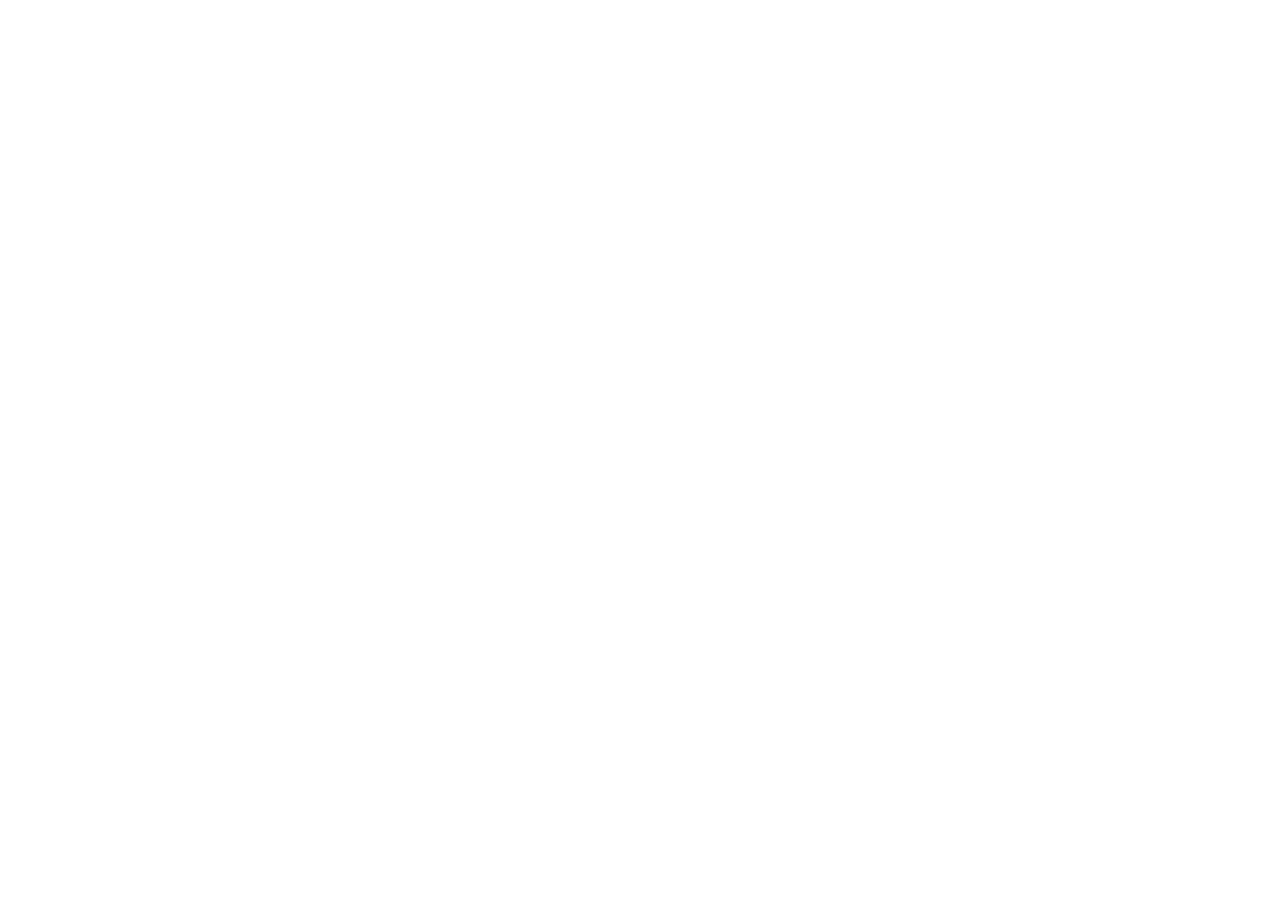
==== home.html @ 982fc0d5 "60%" ====
<!DOCTYPE html>
<html lang="en">
<head>
    <meta charset="UTF-8">
    <meta name="viewport" content="width=device-width, initial-scale=1.0">
    <title>Document</title>
</head>
<body>
    
</body>
</html>
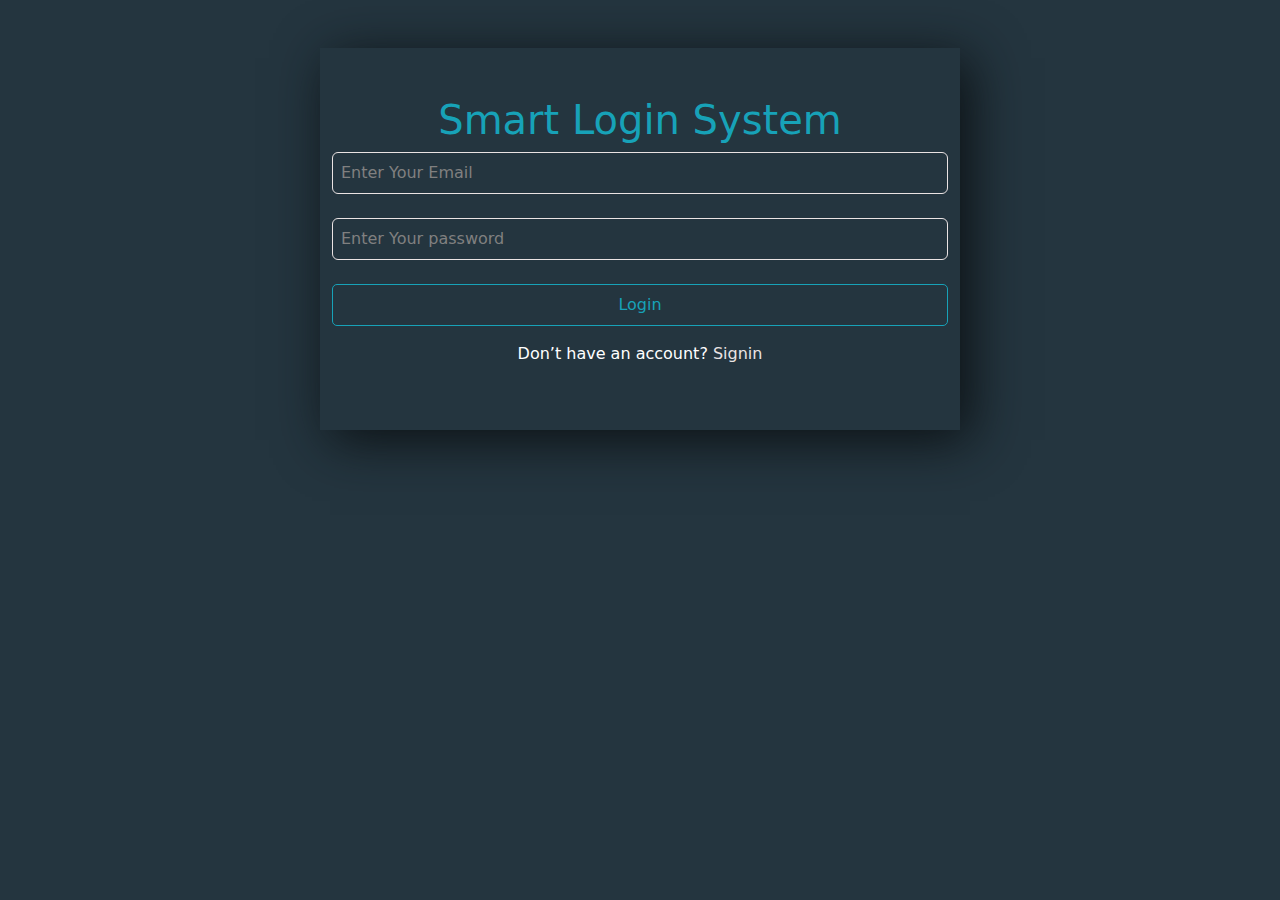
==== commit 11dfcee1: "90%" ====
--- a/home.html
+++ b/home.html
@@ -2,10 +2,30 @@
 <html lang="en">
 <head>
     <meta charset="UTF-8">
+    <link rel="stylesheet" href="css/all.min.css">
+    <link rel="stylesheet" href="css/bootstrap.min.css">
+    <link rel="stylesheet" href="css/style.css">
     <meta name="viewport" content="width=device-width, initial-scale=1.0">
-    <title>Document</title>
+    <title>Home</title>
 </head>
-<body>
-    
+<body class="bg-Main">
+<header class="fixed-top">
+    <div class=" loginSystem p-3  ">
+        <div class="container d-flex justify-content-between w-75">
+            <a class="h4 text-white " href="#">SMART LOGIN</a>
+            <button id="logout" class="border bg-Main  border-warning text-color rounded-1">Logout</button>
+        </div>
+
+    </div>
+</header>
+<main class="vh-100 d-flex justify-content-center align-items-center ">
+
+    <div class="container loginSystem  text-white w-50 py-5 mt-5">
+        <h1 class="text-center text-color">Welcome Mostafa</h1>
+    </div>
+</main>
+    <script src="js/all.min.js"></script>
+    <script src="js/bootstrap.bundle.js"></script>
+    <script src="js/home.js"></script>
 </body>
 </html>--- a/css/all.min.css
+++ b/css/all.min.css
@@ -0,0 +1,9 @@
+/*!
+ * Font Awesome Free 6.6.0 by @fontawesome - https://fontawesome.com
+ * License - https://fontawesome.com/license/free (Icons: CC BY 4.0, Fonts: SIL OFL 1.1, Code: MIT License)
+ * Copyright 2024 Fonticons, Inc.
+ */
+.fa{font-family:var(--fa-style-family,"Font Awesome 6 Free");font-weight:var(--fa-style,900)}.fa,.fa-brands,.fa-classic,.fa-regular,.fa-sharp-solid,.fa-solid,.fab,.far,.fas{-moz-osx-font-smoothing:grayscale;-webkit-font-smoothing:antialiased;display:var(--fa-display,inline-block);font-style:normal;font-variant:normal;line-height:1;text-rendering:auto}.fa-classic,.fa-regular,.fa-solid,.far,.fas{font-family:"Font Awesome 6 Free"}.fa-brands,.fab{font-family:"Font Awesome 6 Brands"}.fa-1x{font-size:1em}.fa-2x{font-size:2em}.fa-3x{font-size:3em}.fa-4x{font-size:4em}.fa-5x{font-size:5em}.fa-6x{font-size:6em}.fa-7x{font-size:7em}.fa-8x{font-size:8em}.fa-9x{font-size:9em}.fa-10x{font-size:10em}.fa-2xs{font-size:.625em;line-height:.1em;vertical-align:.225em}.fa-xs{font-size:.75em;line-height:.08333em;vertical-align:.125em}.fa-sm{font-size:.875em;line-height:.07143em;vertical-align:.05357em}.fa-lg{font-size:1.25em;line-height:.05em;vertical-align:-.075em}.fa-xl{font-size:1.5em;line-height:.04167em;vertical-align:-.125em}.fa-2xl{font-size:2em;line-height:.03125em;vertical-align:-.1875em}.fa-fw{text-align:center;width:1.25em}.fa-ul{list-style-type:none;margin-left:var(--fa-li-margin,2.5em);padding-left:0}.fa-ul>li{position:relative}.fa-li{left:calc(var(--fa-li-width, 2em)*-1);position:absolute;text-align:center;width:var(--fa-li-width,2em);line-height:inherit}.fa-border{border-radius:var(--fa-border-radius,.1em);border:var(--fa-border-width,.08em) var(--fa-border-style,solid) var(--fa-border-color,#eee);padding:var(--fa-border-padding,.2em .25em .15em)}.fa-pull-left{float:left;margin-right:var(--fa-pull-margin,.3em)}.fa-pull-right{float:right;margin-left:var(--fa-pull-margin,.3em)}.fa-beat{animation-name:fa-beat;animation-delay:var(--fa-animation-delay,0s);animation-direction:var(--fa-animation-direction,normal);animation-duration:var(--fa-animation-duration,1s);animation-iteration-count:var(--fa-animation-iteration-count,infinite);animation-timing-function:var(--fa-animation-timing,ease-in-out)}.fa-bounce{animation-name:fa-bounce;animation-delay:var(--fa-animation-delay,0s);animation-direction:var(--fa-animation-direction,normal);animation-duration:var(--fa-animation-duration,1s);animation-iteration-count:var(--fa-animation-iteration-count,infinite);animation-timing-function:var(--fa-animation-timing,cubic-bezier(.28,.84,.42,1))}.fa-fade{animation-name:fa-fade;animation-iteration-count:var(--fa-animation-iteration-count,infinite);animation-timing-function:var(--fa-animation-timing,cubic-bezier(.4,0,.6,1))}.fa-beat-fade,.fa-fade{animation-delay:var(--fa-animation-delay,0s);animation-direction:var(--fa-animation-direction,normal);animation-duration:var(--fa-animation-duration,1s)}.fa-beat-fade{animation-name:fa-beat-fade;animation-iteration-count:var(--fa-animation-iteration-count,infinite);animation-timing-function:var(--fa-animation-timing,cubic-bezier(.4,0,.6,1))}.fa-flip{animation-name:fa-flip;animation-delay:var(--fa-animation-delay,0s);animation-direction:var(--fa-animation-direction,normal);animation-duration:var(--fa-animation-duration,1s);animation-iteration-count:var(--fa-animation-iteration-count,infinite);animation-timing-function:var(--fa-animation-timing,ease-in-out)}.fa-shake{animation-name:fa-shake;animation-duration:var(--fa-animation-duration,1s);animation-iteration-count:var(--fa-animation-iteration-count,infinite);animation-timing-function:var(--fa-animation-timing,linear)}.fa-shake,.fa-spin{animation-delay:var(--fa-animation-delay,0s);animation-direction:var(--fa-animation-direction,normal)}.fa-spin{animation-name:fa-spin;animation-duration:var(--fa-animation-duration,2s);animation-iteration-count:var(--fa-animation-iteration-count,infinite);animation-timing-function:var(--fa-animation-timing,linear)}.fa-spin-reverse{--fa-animation-direction:reverse}.fa-pulse,.fa-spin-pulse{animation-name:fa-spin;animation-direction:var(--fa-animation-direction,normal);animation-duration:var(--fa-animation-duration,1s);animation-iteration-count:var(--fa-animation-iteration-count,infinite);animation-timing-function:var(--fa-animation-timing,steps(8))}@media (prefers-reduced-motion:reduce){.fa-beat,.fa-beat-fade,.fa-bounce,.fa-fade,.fa-flip,.fa-pulse,.fa-shake,.fa-spin,.fa-spin-pulse{animation-delay:-1ms;animation-duration:1ms;animation-iteration-count:1;transition-delay:0s;transition-duration:0s}}@keyframes fa-beat{0%,90%{transform:scale(1)}45%{transform:scale(var(--fa-beat-scale,1.25))}}@keyframes fa-bounce{0%{transform:scale(1) translateY(0)}10%{transform:scale(var(--fa-bounce-start-scale-x,1.1),var(--fa-bounce-start-scale-y,.9)) translateY(0)}30%{transform:scale(var(--fa-bounce-jump-scale-x,.9),var(--fa-bounce-jump-scale-y,1.1)) translateY(var(--fa-bounce-height,-.5em))}50%{transform:scale(var(--fa-bounce-land-scale-x,1.05),var(--fa-bounce-land-scale-y,.95)) translateY(0)}57%{transform:scale(1) translateY(var(--fa-bounce-rebound,-.125em))}64%{transform:scale(1) translateY(0)}to{transform:scale(1) translateY(0)}}@keyframes fa-fade{50%{opacity:var(--fa-fade-opacity,.4)}}@keyframes fa-beat-fade{0%,to{opacity:var(--fa-beat-fade-opacity,.4);transform:scale(1)}50%{opacity:1;transform:scale(var(--fa-beat-fade-scale,1.125))}}@keyframes fa-flip{50%{transform:rotate3d(var(--fa-flip-x,0),var(--fa-flip-y,1),var(--fa-flip-z,0),var(--fa-flip-angle,-180deg))}}@keyframes fa-shake{0%{transform:rotate(-15deg)}4%{transform:rotate(15deg)}8%,24%{transform:rotate(-18deg)}12%,28%{transform:rotate(18deg)}16%{transform:rotate(-22deg)}20%{transform:rotate(22deg)}32%{transform:rotate(-12deg)}36%{transform:rotate(12deg)}40%,to{transform:rotate(0deg)}}@keyframes fa-spin{0%{transform:rotate(0deg)}to{transform:rotate(1turn)}}.fa-rotate-90{transform:rotate(90deg)}.fa-rotate-180{transform:rotate(180deg)}.fa-rotate-270{transform:rotate(270deg)}.fa-flip-horizontal{transform:scaleX(-1)}.fa-flip-vertical{transform:scaleY(-1)}.fa-flip-both,.fa-flip-horizontal.fa-flip-vertical{transform:scale(-1)}.fa-rotate-by{transform:rotate(var(--fa-rotate-angle,0))}.fa-stack{display:inline-block;height:2em;line-height:2em;position:relative;vertical-align:middle;width:2.5em}.fa-stack-1x,.fa-stack-2x{left:0;position:absolute;text-align:center;width:100%;z-index:var(--fa-stack-z-index,auto)}.fa-stack-1x{line-height:inherit}.fa-stack-2x{font-size:2em}.fa-inverse{color:var(--fa-inverse,#fff)}
+
+.fa-0:before{content:"\30"}.fa-1:before{content:"\31"}.fa-2:before{content:"\32"}.fa-3:before{content:"\33"}.fa-4:before{content:"\34"}.fa-5:before{content:"\35"}.fa-6:before{content:"\36"}.fa-7:before{content:"\37"}.fa-8:before{content:"\38"}.fa-9:before{content:"\39"}.fa-fill-drip:before{content:"\f576"}.fa-arrows-to-circle:before{content:"\e4bd"}.fa-chevron-circle-right:before,.fa-circle-chevron-right:before{content:"\f138"}.fa-at:before{content:"\40"}.fa-trash-alt:before,.fa-trash-can:before{content:"\f2ed"}.fa-text-height:before{content:"\f034"}.fa-user-times:before,.fa-user-xmark:before{content:"\f235"}.fa-stethoscope:before{content:"\f0f1"}.fa-comment-alt:before,.fa-message:before{content:"\f27a"}.fa-info:before{content:"\f129"}.fa-compress-alt:before,.fa-down-left-and-up-right-to-center:before{content:"\f422"}.fa-explosion:before{content:"\e4e9"}.fa-file-alt:before,.fa-file-lines:before,.fa-file-text:before{content:"\f15c"}.fa-wave-square:before{content:"\f83e"}.fa-ring:before{content:"\f70b"}.fa-building-un:before{content:"\e4d9"}.fa-dice-three:before{content:"\f527"}.fa-calendar-alt:before,.fa-calendar-days:before{content:"\f073"}.fa-anchor-circle-check:before{content:"\e4aa"}.fa-building-circle-arrow-right:before{content:"\e4d1"}.fa-volleyball-ball:before,.fa-volleyball:before{content:"\f45f"}.fa-arrows-up-to-line:before{content:"\e4c2"}.fa-sort-desc:before,.fa-sort-down:before{content:"\f0dd"}.fa-circle-minus:before,.fa-minus-circle:before{content:"\f056"}.fa-door-open:before{content:"\f52b"}.fa-right-from-bracket:before,.fa-sign-out-alt:before{content:"\f2f5"}.fa-atom:before{content:"\f5d2"}.fa-soap:before{content:"\e06e"}.fa-heart-music-camera-bolt:before,.fa-icons:before{content:"\f86d"}.fa-microphone-alt-slash:before,.fa-microphone-lines-slash:before{content:"\f539"}.fa-bridge-circle-check:before{content:"\e4c9"}.fa-pump-medical:before{content:"\e06a"}.fa-fingerprint:before{content:"\f577"}.fa-hand-point-right:before{content:"\f0a4"}.fa-magnifying-glass-location:before,.fa-search-location:before{content:"\f689"}.fa-forward-step:before,.fa-step-forward:before{content:"\f051"}.fa-face-smile-beam:before,.fa-smile-beam:before{content:"\f5b8"}.fa-flag-checkered:before{content:"\f11e"}.fa-football-ball:before,.fa-football:before{content:"\f44e"}.fa-school-circle-exclamation:before{content:"\e56c"}.fa-crop:before{content:"\f125"}.fa-angle-double-down:before,.fa-angles-down:before{content:"\f103"}.fa-users-rectangle:before{content:"\e594"}.fa-people-roof:before{content:"\e537"}.fa-people-line:before{content:"\e534"}.fa-beer-mug-empty:before,.fa-beer:before{content:"\f0fc"}.fa-diagram-predecessor:before{content:"\e477"}.fa-arrow-up-long:before,.fa-long-arrow-up:before{content:"\f176"}.fa-burn:before,.fa-fire-flame-simple:before{content:"\f46a"}.fa-male:before,.fa-person:before{content:"\f183"}.fa-laptop:before{content:"\f109"}.fa-file-csv:before{content:"\f6dd"}.fa-menorah:before{content:"\f676"}.fa-truck-plane:before{content:"\e58f"}.fa-record-vinyl:before{content:"\f8d9"}.fa-face-grin-stars:before,.fa-grin-stars:before{content:"\f587"}.fa-bong:before{content:"\f55c"}.fa-pastafarianism:before,.fa-spaghetti-monster-flying:before{content:"\f67b"}.fa-arrow-down-up-across-line:before{content:"\e4af"}.fa-spoon:before,.fa-utensil-spoon:before{content:"\f2e5"}.fa-jar-wheat:before{content:"\e517"}.fa-envelopes-bulk:before,.fa-mail-bulk:before{content:"\f674"}.fa-file-circle-exclamation:before{content:"\e4eb"}.fa-circle-h:before,.fa-hospital-symbol:before{content:"\f47e"}.fa-pager:before{content:"\f815"}.fa-address-book:before,.fa-contact-book:before{content:"\f2b9"}.fa-strikethrough:before{content:"\f0cc"}.fa-k:before{content:"\4b"}.fa-landmark-flag:before{content:"\e51c"}.fa-pencil-alt:before,.fa-pencil:before{content:"\f303"}.fa-backward:before{content:"\f04a"}.fa-caret-right:before{content:"\f0da"}.fa-comments:before{content:"\f086"}.fa-file-clipboard:before,.fa-paste:before{content:"\f0ea"}.fa-code-pull-request:before{content:"\e13c"}.fa-clipboard-list:before{content:"\f46d"}.fa-truck-loading:before,.fa-truck-ramp-box:before{content:"\f4de"}.fa-user-check:before{content:"\f4fc"}.fa-vial-virus:before{content:"\e597"}.fa-sheet-plastic:before{content:"\e571"}.fa-blog:before{content:"\f781"}.fa-user-ninja:before{content:"\f504"}.fa-person-arrow-up-from-line:before{content:"\e539"}.fa-scroll-torah:before,.fa-torah:before{content:"\f6a0"}.fa-broom-ball:before,.fa-quidditch-broom-ball:before,.fa-quidditch:before{content:"\f458"}.fa-toggle-off:before{content:"\f204"}.fa-archive:before,.fa-box-archive:before{content:"\f187"}.fa-person-drowning:before{content:"\e545"}.fa-arrow-down-9-1:before,.fa-sort-numeric-desc:before,.fa-sort-numeric-down-alt:before{content:"\f886"}.fa-face-grin-tongue-squint:before,.fa-grin-tongue-squint:before{content:"\f58a"}.fa-spray-can:before{content:"\f5bd"}.fa-truck-monster:before{content:"\f63b"}.fa-w:before{content:"\57"}.fa-earth-africa:before,.fa-globe-africa:before{content:"\f57c"}.fa-rainbow:before{content:"\f75b"}.fa-circle-notch:before{content:"\f1ce"}.fa-tablet-alt:before,.fa-tablet-screen-button:before{content:"\f3fa"}.fa-paw:before{content:"\f1b0"}.fa-cloud:before{content:"\f0c2"}.fa-trowel-bricks:before{content:"\e58a"}.fa-face-flushed:before,.fa-flushed:before{content:"\f579"}.fa-hospital-user:before{content:"\f80d"}.fa-tent-arrow-left-right:before{content:"\e57f"}.fa-gavel:before,.fa-legal:before{content:"\f0e3"}.fa-binoculars:before{content:"\f1e5"}.fa-microphone-slash:before{content:"\f131"}.fa-box-tissue:before{content:"\e05b"}.fa-motorcycle:before{content:"\f21c"}.fa-bell-concierge:before,.fa-concierge-bell:before{content:"\f562"}.fa-pen-ruler:before,.fa-pencil-ruler:before{content:"\f5ae"}.fa-people-arrows-left-right:before,.fa-people-arrows:before{content:"\e068"}.fa-mars-and-venus-burst:before{content:"\e523"}.fa-caret-square-right:before,.fa-square-caret-right:before{content:"\f152"}.fa-cut:before,.fa-scissors:before{content:"\f0c4"}.fa-sun-plant-wilt:before{content:"\e57a"}.fa-toilets-portable:before{content:"\e584"}.fa-hockey-puck:before{content:"\f453"}.fa-table:before{content:"\f0ce"}.fa-magnifying-glass-arrow-right:before{content:"\e521"}.fa-digital-tachograph:before,.fa-tachograph-digital:before{content:"\f566"}.fa-users-slash:before{content:"\e073"}.fa-clover:before{content:"\e139"}.fa-mail-reply:before,.fa-reply:before{content:"\f3e5"}.fa-star-and-crescent:before{content:"\f699"}.fa-house-fire:before{content:"\e50c"}.fa-minus-square:before,.fa-square-minus:before{content:"\f146"}.fa-helicopter:before{content:"\f533"}.fa-compass:before{content:"\f14e"}.fa-caret-square-down:before,.fa-square-caret-down:before{content:"\f150"}.fa-file-circle-question:before{content:"\e4ef"}.fa-laptop-code:before{content:"\f5fc"}.fa-swatchbook:before{content:"\f5c3"}.fa-prescription-bottle:before{content:"\f485"}.fa-bars:before,.fa-navicon:before{content:"\f0c9"}.fa-people-group:before{content:"\e533"}.fa-hourglass-3:before,.fa-hourglass-end:before{content:"\f253"}.fa-heart-broken:before,.fa-heart-crack:before{content:"\f7a9"}.fa-external-link-square-alt:before,.fa-square-up-right:before{content:"\f360"}.fa-face-kiss-beam:before,.fa-kiss-beam:before{content:"\f597"}.fa-film:before{content:"\f008"}.fa-ruler-horizontal:before{content:"\f547"}.fa-people-robbery:before{content:"\e536"}.fa-lightbulb:before{content:"\f0eb"}.fa-caret-left:before{content:"\f0d9"}.fa-circle-exclamation:before,.fa-exclamation-circle:before{content:"\f06a"}.fa-school-circle-xmark:before{content:"\e56d"}.fa-arrow-right-from-bracket:before,.fa-sign-out:before{content:"\f08b"}.fa-chevron-circle-down:before,.fa-circle-chevron-down:before{content:"\f13a"}.fa-unlock-alt:before,.fa-unlock-keyhole:before{content:"\f13e"}.fa-cloud-showers-heavy:before{content:"\f740"}.fa-headphones-alt:before,.fa-headphones-simple:before{content:"\f58f"}.fa-sitemap:before{content:"\f0e8"}.fa-circle-dollar-to-slot:before,.fa-donate:before{content:"\f4b9"}.fa-memory:before{content:"\f538"}.fa-road-spikes:before{content:"\e568"}.fa-fire-burner:before{content:"\e4f1"}.fa-flag:before{content:"\f024"}.fa-hanukiah:before{content:"\f6e6"}.fa-feather:before{content:"\f52d"}.fa-volume-down:before,.fa-volume-low:before{content:"\f027"}.fa-comment-slash:before{content:"\f4b3"}.fa-cloud-sun-rain:before{content:"\f743"}.fa-compress:before{content:"\f066"}.fa-wheat-alt:before,.fa-wheat-awn:before{content:"\e2cd"}.fa-ankh:before{content:"\f644"}.fa-hands-holding-child:before{content:"\e4fa"}.fa-asterisk:before{content:"\2a"}.fa-check-square:before,.fa-square-check:before{content:"\f14a"}.fa-peseta-sign:before{content:"\e221"}.fa-header:before,.fa-heading:before{content:"\f1dc"}.fa-ghost:before{content:"\f6e2"}.fa-list-squares:before,.fa-list:before{content:"\f03a"}.fa-phone-square-alt:before,.fa-square-phone-flip:before{content:"\f87b"}.fa-cart-plus:before{content:"\f217"}.fa-gamepad:before{content:"\f11b"}.fa-circle-dot:before,.fa-dot-circle:before{content:"\f192"}.fa-dizzy:before,.fa-face-dizzy:before{content:"\f567"}.fa-egg:before{content:"\f7fb"}.fa-house-medical-circle-xmark:before{content:"\e513"}.fa-campground:before{content:"\f6bb"}.fa-folder-plus:before{content:"\f65e"}.fa-futbol-ball:before,.fa-futbol:before,.fa-soccer-ball:before{content:"\f1e3"}.fa-paint-brush:before,.fa-paintbrush:before{content:"\f1fc"}.fa-lock:before{content:"\f023"}.fa-gas-pump:before{content:"\f52f"}.fa-hot-tub-person:before,.fa-hot-tub:before{content:"\f593"}.fa-map-location:before,.fa-map-marked:before{content:"\f59f"}.fa-house-flood-water:before{content:"\e50e"}.fa-tree:before{content:"\f1bb"}.fa-bridge-lock:before{content:"\e4cc"}.fa-sack-dollar:before{content:"\f81d"}.fa-edit:before,.fa-pen-to-square:before{content:"\f044"}.fa-car-side:before{content:"\f5e4"}.fa-share-alt:before,.fa-share-nodes:before{content:"\f1e0"}.fa-heart-circle-minus:before{content:"\e4ff"}.fa-hourglass-2:before,.fa-hourglass-half:before{content:"\f252"}.fa-microscope:before{content:"\f610"}.fa-sink:before{content:"\e06d"}.fa-bag-shopping:before,.fa-shopping-bag:before{content:"\f290"}.fa-arrow-down-z-a:before,.fa-sort-alpha-desc:before,.fa-sort-alpha-down-alt:before{content:"\f881"}.fa-mitten:before{content:"\f7b5"}.fa-person-rays:before{content:"\e54d"}.fa-users:before{content:"\f0c0"}.fa-eye-slash:before{content:"\f070"}.fa-flask-vial:before{content:"\e4f3"}.fa-hand-paper:before,.fa-hand:before{content:"\f256"}.fa-om:before{content:"\f679"}.fa-worm:before{content:"\e599"}.fa-house-circle-xmark:before{content:"\e50b"}.fa-plug:before{content:"\f1e6"}.fa-chevron-up:before{content:"\f077"}.fa-hand-spock:before{content:"\f259"}.fa-stopwatch:before{content:"\f2f2"}.fa-face-kiss:before,.fa-kiss:before{content:"\f596"}.fa-bridge-circle-xmark:before{content:"\e4cb"}.fa-face-grin-tongue:before,.fa-grin-tongue:before{content:"\f589"}.fa-chess-bishop:before{content:"\f43a"}.fa-face-grin-wink:before,.fa-grin-wink:before{content:"\f58c"}.fa-deaf:before,.fa-deafness:before,.fa-ear-deaf:before,.fa-hard-of-hearing:before{content:"\f2a4"}.fa-road-circle-check:before{content:"\e564"}.fa-dice-five:before{content:"\f523"}.fa-rss-square:before,.fa-square-rss:before{content:"\f143"}.fa-land-mine-on:before{content:"\e51b"}.fa-i-cursor:before{content:"\f246"}.fa-stamp:before{content:"\f5bf"}.fa-stairs:before{content:"\e289"}.fa-i:before{content:"\49"}.fa-hryvnia-sign:before,.fa-hryvnia:before{content:"\f6f2"}.fa-pills:before{content:"\f484"}.fa-face-grin-wide:before,.fa-grin-alt:before{content:"\f581"}.fa-tooth:before{content:"\f5c9"}.fa-v:before{content:"\56"}.fa-bangladeshi-taka-sign:before{content:"\e2e6"}.fa-bicycle:before{content:"\f206"}.fa-rod-asclepius:before,.fa-rod-snake:before,.fa-staff-aesculapius:before,.fa-staff-snake:before{content:"\e579"}.fa-head-side-cough-slash:before{content:"\e062"}.fa-ambulance:before,.fa-truck-medical:before{content:"\f0f9"}.fa-wheat-awn-circle-exclamation:before{content:"\e598"}.fa-snowman:before{content:"\f7d0"}.fa-mortar-pestle:before{content:"\f5a7"}.fa-road-barrier:before{content:"\e562"}.fa-school:before{content:"\f549"}.fa-igloo:before{content:"\f7ae"}.fa-joint:before{content:"\f595"}.fa-angle-right:before{content:"\f105"}.fa-horse:before{content:"\f6f0"}.fa-q:before{content:"\51"}.fa-g:before{content:"\47"}.fa-notes-medical:before{content:"\f481"}.fa-temperature-2:before,.fa-temperature-half:before,.fa-thermometer-2:before,.fa-thermometer-half:before{content:"\f2c9"}.fa-dong-sign:before{content:"\e169"}.fa-capsules:before{content:"\f46b"}.fa-poo-bolt:before,.fa-poo-storm:before{content:"\f75a"}.fa-face-frown-open:before,.fa-frown-open:before{content:"\f57a"}.fa-hand-point-up:before{content:"\f0a6"}.fa-money-bill:before{content:"\f0d6"}.fa-bookmark:before{content:"\f02e"}.fa-align-justify:before{content:"\f039"}.fa-umbrella-beach:before{content:"\f5ca"}.fa-helmet-un:before{content:"\e503"}.fa-bullseye:before{content:"\f140"}.fa-bacon:before{content:"\f7e5"}.fa-hand-point-down:before{content:"\f0a7"}.fa-arrow-up-from-bracket:before{content:"\e09a"}.fa-folder-blank:before,.fa-folder:before{content:"\f07b"}.fa-file-medical-alt:before,.fa-file-waveform:before{content:"\f478"}.fa-radiation:before{content:"\f7b9"}.fa-chart-simple:before{content:"\e473"}.fa-mars-stroke:before{content:"\f229"}.fa-vial:before{content:"\f492"}.fa-dashboard:before,.fa-gauge-med:before,.fa-gauge:before,.fa-tachometer-alt-average:before{content:"\f624"}.fa-magic-wand-sparkles:before,.fa-wand-magic-sparkles:before{content:"\e2ca"}.fa-e:before{content:"\45"}.fa-pen-alt:before,.fa-pen-clip:before{content:"\f305"}.fa-bridge-circle-exclamation:before{content:"\e4ca"}.fa-user:before{content:"\f007"}.fa-school-circle-check:before{content:"\e56b"}.fa-dumpster:before{content:"\f793"}.fa-shuttle-van:before,.fa-van-shuttle:before{content:"\f5b6"}.fa-building-user:before{content:"\e4da"}.fa-caret-square-left:before,.fa-square-caret-left:before{content:"\f191"}.fa-highlighter:before{content:"\f591"}.fa-key:before{content:"\f084"}.fa-bullhorn:before{content:"\f0a1"}.fa-globe:before{content:"\f0ac"}.fa-synagogue:before{content:"\f69b"}.fa-person-half-dress:before{content:"\e548"}.fa-road-bridge:before{content:"\e563"}.fa-location-arrow:before{content:"\f124"}.fa-c:before{content:"\43"}.fa-tablet-button:before{content:"\f10a"}.fa-building-lock:before{content:"\e4d6"}.fa-pizza-slice:before{content:"\f818"}.fa-money-bill-wave:before{content:"\f53a"}.fa-area-chart:before,.fa-chart-area:before{content:"\f1fe"}.fa-house-flag:before{content:"\e50d"}.fa-person-circle-minus:before{content:"\e540"}.fa-ban:before,.fa-cancel:before{content:"\f05e"}.fa-camera-rotate:before{content:"\e0d8"}.fa-air-freshener:before,.fa-spray-can-sparkles:before{content:"\f5d0"}.fa-star:before{content:"\f005"}.fa-repeat:before{content:"\f363"}.fa-cross:before{content:"\f654"}.fa-box:before{content:"\f466"}.fa-venus-mars:before{content:"\f228"}.fa-arrow-pointer:before,.fa-mouse-pointer:before{content:"\f245"}.fa-expand-arrows-alt:before,.fa-maximize:before{content:"\f31e"}.fa-charging-station:before{content:"\f5e7"}.fa-shapes:before,.fa-triangle-circle-square:before{content:"\f61f"}.fa-random:before,.fa-shuffle:before{content:"\f074"}.fa-person-running:before,.fa-running:before{content:"\f70c"}.fa-mobile-retro:before{content:"\e527"}.fa-grip-lines-vertical:before{content:"\f7a5"}.fa-spider:before{content:"\f717"}.fa-hands-bound:before{content:"\e4f9"}.fa-file-invoice-dollar:before{content:"\f571"}.fa-plane-circle-exclamation:before{content:"\e556"}.fa-x-ray:before{content:"\f497"}.fa-spell-check:before{content:"\f891"}.fa-slash:before{content:"\f715"}.fa-computer-mouse:before,.fa-mouse:before{content:"\f8cc"}.fa-arrow-right-to-bracket:before,.fa-sign-in:before{content:"\f090"}.fa-shop-slash:before,.fa-store-alt-slash:before{content:"\e070"}.fa-server:before{content:"\f233"}.fa-virus-covid-slash:before{content:"\e4a9"}.fa-shop-lock:before{content:"\e4a5"}.fa-hourglass-1:before,.fa-hourglass-start:before{content:"\f251"}.fa-blender-phone:before{content:"\f6b6"}.fa-building-wheat:before{content:"\e4db"}.fa-person-breastfeeding:before{content:"\e53a"}.fa-right-to-bracket:before,.fa-sign-in-alt:before{content:"\f2f6"}.fa-venus:before{content:"\f221"}.fa-passport:before{content:"\f5ab"}.fa-thumb-tack-slash:before,.fa-thumbtack-slash:before{content:"\e68f"}.fa-heart-pulse:before,.fa-heartbeat:before{content:"\f21e"}.fa-people-carry-box:before,.fa-people-carry:before{content:"\f4ce"}.fa-temperature-high:before{content:"\f769"}.fa-microchip:before{content:"\f2db"}.fa-crown:before{content:"\f521"}.fa-weight-hanging:before{content:"\f5cd"}.fa-xmarks-lines:before{content:"\e59a"}.fa-file-prescription:before{content:"\f572"}.fa-weight-scale:before,.fa-weight:before{content:"\f496"}.fa-user-friends:before,.fa-user-group:before{content:"\f500"}.fa-arrow-up-a-z:before,.fa-sort-alpha-up:before{content:"\f15e"}.fa-chess-knight:before{content:"\f441"}.fa-face-laugh-squint:before,.fa-laugh-squint:before{content:"\f59b"}.fa-wheelchair:before{content:"\f193"}.fa-arrow-circle-up:before,.fa-circle-arrow-up:before{content:"\f0aa"}.fa-toggle-on:before{content:"\f205"}.fa-person-walking:before,.fa-walking:before{content:"\f554"}.fa-l:before{content:"\4c"}.fa-fire:before{content:"\f06d"}.fa-bed-pulse:before,.fa-procedures:before{content:"\f487"}.fa-shuttle-space:before,.fa-space-shuttle:before{content:"\f197"}.fa-face-laugh:before,.fa-laugh:before{content:"\f599"}.fa-folder-open:before{content:"\f07c"}.fa-heart-circle-plus:before{content:"\e500"}.fa-code-fork:before{content:"\e13b"}.fa-city:before{content:"\f64f"}.fa-microphone-alt:before,.fa-microphone-lines:before{content:"\f3c9"}.fa-pepper-hot:before{content:"\f816"}.fa-unlock:before{content:"\f09c"}.fa-colon-sign:before{content:"\e140"}.fa-headset:before{content:"\f590"}.fa-store-slash:before{content:"\e071"}.fa-road-circle-xmark:before{content:"\e566"}.fa-user-minus:before{content:"\f503"}.fa-mars-stroke-up:before,.fa-mars-stroke-v:before{content:"\f22a"}.fa-champagne-glasses:before,.fa-glass-cheers:before{content:"\f79f"}.fa-clipboard:before{content:"\f328"}.fa-house-circle-exclamation:before{content:"\e50a"}.fa-file-arrow-up:before,.fa-file-upload:before{content:"\f574"}.fa-wifi-3:before,.fa-wifi-strong:before,.fa-wifi:before{content:"\f1eb"}.fa-bath:before,.fa-bathtub:before{content:"\f2cd"}.fa-underline:before{content:"\f0cd"}.fa-user-edit:before,.fa-user-pen:before{content:"\f4ff"}.fa-signature:before{content:"\f5b7"}.fa-stroopwafel:before{content:"\f551"}.fa-bold:before{content:"\f032"}.fa-anchor-lock:before{content:"\e4ad"}.fa-building-ngo:before{content:"\e4d7"}.fa-manat-sign:before{content:"\e1d5"}.fa-not-equal:before{content:"\f53e"}.fa-border-style:before,.fa-border-top-left:before{content:"\f853"}.fa-map-location-dot:before,.fa-map-marked-alt:before{content:"\f5a0"}.fa-jedi:before{content:"\f669"}.fa-poll:before,.fa-square-poll-vertical:before{content:"\f681"}.fa-mug-hot:before{content:"\f7b6"}.fa-battery-car:before,.fa-car-battery:before{content:"\f5df"}.fa-gift:before{content:"\f06b"}.fa-dice-two:before{content:"\f528"}.fa-chess-queen:before{content:"\f445"}.fa-glasses:before{content:"\f530"}.fa-chess-board:before{content:"\f43c"}.fa-building-circle-check:before{content:"\e4d2"}.fa-person-chalkboard:before{content:"\e53d"}.fa-mars-stroke-h:before,.fa-mars-stroke-right:before{content:"\f22b"}.fa-hand-back-fist:before,.fa-hand-rock:before{content:"\f255"}.fa-caret-square-up:before,.fa-square-caret-up:before{content:"\f151"}.fa-cloud-showers-water:before{content:"\e4e4"}.fa-bar-chart:before,.fa-chart-bar:before{content:"\f080"}.fa-hands-bubbles:before,.fa-hands-wash:before{content:"\e05e"}.fa-less-than-equal:before{content:"\f537"}.fa-train:before{content:"\f238"}.fa-eye-low-vision:before,.fa-low-vision:before{content:"\f2a8"}.fa-crow:before{content:"\f520"}.fa-sailboat:before{content:"\e445"}.fa-window-restore:before{content:"\f2d2"}.fa-plus-square:before,.fa-square-plus:before{content:"\f0fe"}.fa-torii-gate:before{content:"\f6a1"}.fa-frog:before{content:"\f52e"}.fa-bucket:before{content:"\e4cf"}.fa-image:before{content:"\f03e"}.fa-microphone:before{content:"\f130"}.fa-cow:before{content:"\f6c8"}.fa-caret-up:before{content:"\f0d8"}.fa-screwdriver:before{content:"\f54a"}.fa-folder-closed:before{content:"\e185"}.fa-house-tsunami:before{content:"\e515"}.fa-square-nfi:before{content:"\e576"}.fa-arrow-up-from-ground-water:before{content:"\e4b5"}.fa-glass-martini-alt:before,.fa-martini-glass:before{content:"\f57b"}.fa-rotate-back:before,.fa-rotate-backward:before,.fa-rotate-left:before,.fa-undo-alt:before{content:"\f2ea"}.fa-columns:before,.fa-table-columns:before{content:"\f0db"}.fa-lemon:before{content:"\f094"}.fa-head-side-mask:before{content:"\e063"}.fa-handshake:before{content:"\f2b5"}.fa-gem:before{content:"\f3a5"}.fa-dolly-box:before,.fa-dolly:before{content:"\f472"}.fa-smoking:before{content:"\f48d"}.fa-compress-arrows-alt:before,.fa-minimize:before{content:"\f78c"}.fa-monument:before{content:"\f5a6"}.fa-snowplow:before{content:"\f7d2"}.fa-angle-double-right:before,.fa-angles-right:before{content:"\f101"}.fa-cannabis:before{content:"\f55f"}.fa-circle-play:before,.fa-play-circle:before{content:"\f144"}.fa-tablets:before{content:"\f490"}.fa-ethernet:before{content:"\f796"}.fa-eur:before,.fa-euro-sign:before,.fa-euro:before{content:"\f153"}.fa-chair:before{content:"\f6c0"}.fa-check-circle:before,.fa-circle-check:before{content:"\f058"}.fa-circle-stop:before,.fa-stop-circle:before{content:"\f28d"}.fa-compass-drafting:before,.fa-drafting-compass:before{content:"\f568"}.fa-plate-wheat:before{content:"\e55a"}.fa-icicles:before{content:"\f7ad"}.fa-person-shelter:before{content:"\e54f"}.fa-neuter:before{content:"\f22c"}.fa-id-badge:before{content:"\f2c1"}.fa-marker:before{content:"\f5a1"}.fa-face-laugh-beam:before,.fa-laugh-beam:before{content:"\f59a"}.fa-helicopter-symbol:before{content:"\e502"}.fa-universal-access:before{content:"\f29a"}.fa-chevron-circle-up:before,.fa-circle-chevron-up:before{content:"\f139"}.fa-lari-sign:before{content:"\e1c8"}.fa-volcano:before{content:"\f770"}.fa-person-walking-dashed-line-arrow-right:before{content:"\e553"}.fa-gbp:before,.fa-pound-sign:before,.fa-sterling-sign:before{content:"\f154"}.fa-viruses:before{content:"\e076"}.fa-square-person-confined:before{content:"\e577"}.fa-user-tie:before{content:"\f508"}.fa-arrow-down-long:before,.fa-long-arrow-down:before{content:"\f175"}.fa-tent-arrow-down-to-line:before{content:"\e57e"}.fa-certificate:before{content:"\f0a3"}.fa-mail-reply-all:before,.fa-reply-all:before{content:"\f122"}.fa-suitcase:before{content:"\f0f2"}.fa-person-skating:before,.fa-skating:before{content:"\f7c5"}.fa-filter-circle-dollar:before,.fa-funnel-dollar:before{content:"\f662"}.fa-camera-retro:before{content:"\f083"}.fa-arrow-circle-down:before,.fa-circle-arrow-down:before{content:"\f0ab"}.fa-arrow-right-to-file:before,.fa-file-import:before{content:"\f56f"}.fa-external-link-square:before,.fa-square-arrow-up-right:before{content:"\f14c"}.fa-box-open:before{content:"\f49e"}.fa-scroll:before{content:"\f70e"}.fa-spa:before{content:"\f5bb"}.fa-location-pin-lock:before{content:"\e51f"}.fa-pause:before{content:"\f04c"}.fa-hill-avalanche:before{content:"\e507"}.fa-temperature-0:before,.fa-temperature-empty:before,.fa-thermometer-0:before,.fa-thermometer-empty:before{content:"\f2cb"}.fa-bomb:before{content:"\f1e2"}.fa-registered:before{content:"\f25d"}.fa-address-card:before,.fa-contact-card:before,.fa-vcard:before{content:"\f2bb"}.fa-balance-scale-right:before,.fa-scale-unbalanced-flip:before{content:"\f516"}.fa-subscript:before{content:"\f12c"}.fa-diamond-turn-right:before,.fa-directions:before{content:"\f5eb"}.fa-burst:before{content:"\e4dc"}.fa-house-laptop:before,.fa-laptop-house:before{content:"\e066"}.fa-face-tired:before,.fa-tired:before{content:"\f5c8"}.fa-money-bills:before{content:"\e1f3"}.fa-smog:before{content:"\f75f"}.fa-crutch:before{content:"\f7f7"}.fa-cloud-arrow-up:before,.fa-cloud-upload-alt:before,.fa-cloud-upload:before{content:"\f0ee"}.fa-palette:before{content:"\f53f"}.fa-arrows-turn-right:before{content:"\e4c0"}.fa-vest:before{content:"\e085"}.fa-ferry:before{content:"\e4ea"}.fa-arrows-down-to-people:before{content:"\e4b9"}.fa-seedling:before,.fa-sprout:before{content:"\f4d8"}.fa-arrows-alt-h:before,.fa-left-right:before{content:"\f337"}.fa-boxes-packing:before{content:"\e4c7"}.fa-arrow-circle-left:before,.fa-circle-arrow-left:before{content:"\f0a8"}.fa-group-arrows-rotate:before{content:"\e4f6"}.fa-bowl-food:before{content:"\e4c6"}.fa-candy-cane:before{content:"\f786"}.fa-arrow-down-wide-short:before,.fa-sort-amount-asc:before,.fa-sort-amount-down:before{content:"\f160"}.fa-cloud-bolt:before,.fa-thunderstorm:before{content:"\f76c"}.fa-remove-format:before,.fa-text-slash:before{content:"\f87d"}.fa-face-smile-wink:before,.fa-smile-wink:before{content:"\f4da"}.fa-file-word:before{content:"\f1c2"}.fa-file-powerpoint:before{content:"\f1c4"}.fa-arrows-h:before,.fa-arrows-left-right:before{content:"\f07e"}.fa-house-lock:before{content:"\e510"}.fa-cloud-arrow-down:before,.fa-cloud-download-alt:before,.fa-cloud-download:before{content:"\f0ed"}.fa-children:before{content:"\e4e1"}.fa-blackboard:before,.fa-chalkboard:before{content:"\f51b"}.fa-user-alt-slash:before,.fa-user-large-slash:before{content:"\f4fa"}.fa-envelope-open:before{content:"\f2b6"}.fa-handshake-alt-slash:before,.fa-handshake-simple-slash:before{content:"\e05f"}.fa-mattress-pillow:before{content:"\e525"}.fa-guarani-sign:before{content:"\e19a"}.fa-arrows-rotate:before,.fa-refresh:before,.fa-sync:before{content:"\f021"}.fa-fire-extinguisher:before{content:"\f134"}.fa-cruzeiro-sign:before{content:"\e152"}.fa-greater-than-equal:before{content:"\f532"}.fa-shield-alt:before,.fa-shield-halved:before{content:"\f3ed"}.fa-atlas:before,.fa-book-atlas:before{content:"\f558"}.fa-virus:before{content:"\e074"}.fa-envelope-circle-check:before{content:"\e4e8"}.fa-layer-group:before{content:"\f5fd"}.fa-arrows-to-dot:before{content:"\e4be"}.fa-archway:before{content:"\f557"}.fa-heart-circle-check:before{content:"\e4fd"}.fa-house-chimney-crack:before,.fa-house-damage:before{content:"\f6f1"}.fa-file-archive:before,.fa-file-zipper:before{content:"\f1c6"}.fa-square:before{content:"\f0c8"}.fa-glass-martini:before,.fa-martini-glass-empty:before{content:"\f000"}.fa-couch:before{content:"\f4b8"}.fa-cedi-sign:before{content:"\e0df"}.fa-italic:before{content:"\f033"}.fa-table-cells-column-lock:before{content:"\e678"}.fa-church:before{content:"\f51d"}.fa-comments-dollar:before{content:"\f653"}.fa-democrat:before{content:"\f747"}.fa-z:before{content:"\5a"}.fa-person-skiing:before,.fa-skiing:before{content:"\f7c9"}.fa-road-lock:before{content:"\e567"}.fa-a:before{content:"\41"}.fa-temperature-arrow-down:before,.fa-temperature-down:before{content:"\e03f"}.fa-feather-alt:before,.fa-feather-pointed:before{content:"\f56b"}.fa-p:before{content:"\50"}.fa-snowflake:before{content:"\f2dc"}.fa-newspaper:before{content:"\f1ea"}.fa-ad:before,.fa-rectangle-ad:before{content:"\f641"}.fa-arrow-circle-right:before,.fa-circle-arrow-right:before{content:"\f0a9"}.fa-filter-circle-xmark:before{content:"\e17b"}.fa-locust:before{content:"\e520"}.fa-sort:before,.fa-unsorted:before{content:"\f0dc"}.fa-list-1-2:before,.fa-list-numeric:before,.fa-list-ol:before{content:"\f0cb"}.fa-person-dress-burst:before{content:"\e544"}.fa-money-check-alt:before,.fa-money-check-dollar:before{content:"\f53d"}.fa-vector-square:before{content:"\f5cb"}.fa-bread-slice:before{content:"\f7ec"}.fa-language:before{content:"\f1ab"}.fa-face-kiss-wink-heart:before,.fa-kiss-wink-heart:before{content:"\f598"}.fa-filter:before{content:"\f0b0"}.fa-question:before{content:"\3f"}.fa-file-signature:before{content:"\f573"}.fa-arrows-alt:before,.fa-up-down-left-right:before{content:"\f0b2"}.fa-house-chimney-user:before{content:"\e065"}.fa-hand-holding-heart:before{content:"\f4be"}.fa-puzzle-piece:before{content:"\f12e"}.fa-money-check:before{content:"\f53c"}.fa-star-half-alt:before,.fa-star-half-stroke:before{content:"\f5c0"}.fa-code:before{content:"\f121"}.fa-glass-whiskey:before,.fa-whiskey-glass:before{content:"\f7a0"}.fa-building-circle-exclamation:before{content:"\e4d3"}.fa-magnifying-glass-chart:before{content:"\e522"}.fa-arrow-up-right-from-square:before,.fa-external-link:before{content:"\f08e"}.fa-cubes-stacked:before{content:"\e4e6"}.fa-krw:before,.fa-won-sign:before,.fa-won:before{content:"\f159"}.fa-virus-covid:before{content:"\e4a8"}.fa-austral-sign:before{content:"\e0a9"}.fa-f:before{content:"\46"}.fa-leaf:before{content:"\f06c"}.fa-road:before{content:"\f018"}.fa-cab:before,.fa-taxi:before{content:"\f1ba"}.fa-person-circle-plus:before{content:"\e541"}.fa-chart-pie:before,.fa-pie-chart:before{content:"\f200"}.fa-bolt-lightning:before{content:"\e0b7"}.fa-sack-xmark:before{content:"\e56a"}.fa-file-excel:before{content:"\f1c3"}.fa-file-contract:before{content:"\f56c"}.fa-fish-fins:before{content:"\e4f2"}.fa-building-flag:before{content:"\e4d5"}.fa-face-grin-beam:before,.fa-grin-beam:before{content:"\f582"}.fa-object-ungroup:before{content:"\f248"}.fa-poop:before{content:"\f619"}.fa-location-pin:before,.fa-map-marker:before{content:"\f041"}.fa-kaaba:before{content:"\f66b"}.fa-toilet-paper:before{content:"\f71e"}.fa-hard-hat:before,.fa-hat-hard:before,.fa-helmet-safety:before{content:"\f807"}.fa-eject:before{content:"\f052"}.fa-arrow-alt-circle-right:before,.fa-circle-right:before{content:"\f35a"}.fa-plane-circle-check:before{content:"\e555"}.fa-face-rolling-eyes:before,.fa-meh-rolling-eyes:before{content:"\f5a5"}.fa-object-group:before{content:"\f247"}.fa-chart-line:before,.fa-line-chart:before{content:"\f201"}.fa-mask-ventilator:before{content:"\e524"}.fa-arrow-right:before{content:"\f061"}.fa-map-signs:before,.fa-signs-post:before{content:"\f277"}.fa-cash-register:before{content:"\f788"}.fa-person-circle-question:before{content:"\e542"}.fa-h:before{content:"\48"}.fa-tarp:before{content:"\e57b"}.fa-screwdriver-wrench:before,.fa-tools:before{content:"\f7d9"}.fa-arrows-to-eye:before{content:"\e4bf"}.fa-plug-circle-bolt:before{content:"\e55b"}.fa-heart:before{content:"\f004"}.fa-mars-and-venus:before{content:"\f224"}.fa-home-user:before,.fa-house-user:before{content:"\e1b0"}.fa-dumpster-fire:before{content:"\f794"}.fa-house-crack:before{content:"\e3b1"}.fa-cocktail:before,.fa-martini-glass-citrus:before{content:"\f561"}.fa-face-surprise:before,.fa-surprise:before{content:"\f5c2"}.fa-bottle-water:before{content:"\e4c5"}.fa-circle-pause:before,.fa-pause-circle:before{content:"\f28b"}.fa-toilet-paper-slash:before{content:"\e072"}.fa-apple-alt:before,.fa-apple-whole:before{content:"\f5d1"}.fa-kitchen-set:before{content:"\e51a"}.fa-r:before{content:"\52"}.fa-temperature-1:before,.fa-temperature-quarter:before,.fa-thermometer-1:before,.fa-thermometer-quarter:before{content:"\f2ca"}.fa-cube:before{content:"\f1b2"}.fa-bitcoin-sign:before{content:"\e0b4"}.fa-shield-dog:before{content:"\e573"}.fa-solar-panel:before{content:"\f5ba"}.fa-lock-open:before{content:"\f3c1"}.fa-elevator:before{content:"\e16d"}.fa-money-bill-transfer:before{content:"\e528"}.fa-money-bill-trend-up:before{content:"\e529"}.fa-house-flood-water-circle-arrow-right:before{content:"\e50f"}.fa-poll-h:before,.fa-square-poll-horizontal:before{content:"\f682"}.fa-circle:before{content:"\f111"}.fa-backward-fast:before,.fa-fast-backward:before{content:"\f049"}.fa-recycle:before{content:"\f1b8"}.fa-user-astronaut:before{content:"\f4fb"}.fa-plane-slash:before{content:"\e069"}.fa-trademark:before{content:"\f25c"}.fa-basketball-ball:before,.fa-basketball:before{content:"\f434"}.fa-satellite-dish:before{content:"\f7c0"}.fa-arrow-alt-circle-up:before,.fa-circle-up:before{content:"\f35b"}.fa-mobile-alt:before,.fa-mobile-screen-button:before{content:"\f3cd"}.fa-volume-high:before,.fa-volume-up:before{content:"\f028"}.fa-users-rays:before{content:"\e593"}.fa-wallet:before{content:"\f555"}.fa-clipboard-check:before{content:"\f46c"}.fa-file-audio:before{content:"\f1c7"}.fa-burger:before,.fa-hamburger:before{content:"\f805"}.fa-wrench:before{content:"\f0ad"}.fa-bugs:before{content:"\e4d0"}.fa-rupee-sign:before,.fa-rupee:before{content:"\f156"}.fa-file-image:before{content:"\f1c5"}.fa-circle-question:before,.fa-question-circle:before{content:"\f059"}.fa-plane-departure:before{content:"\f5b0"}.fa-handshake-slash:before{content:"\e060"}.fa-book-bookmark:before{content:"\e0bb"}.fa-code-branch:before{content:"\f126"}.fa-hat-cowboy:before{content:"\f8c0"}.fa-bridge:before{content:"\e4c8"}.fa-phone-alt:before,.fa-phone-flip:before{content:"\f879"}.fa-truck-front:before{content:"\e2b7"}.fa-cat:before{content:"\f6be"}.fa-anchor-circle-exclamation:before{content:"\e4ab"}.fa-truck-field:before{content:"\e58d"}.fa-route:before{content:"\f4d7"}.fa-clipboard-question:before{content:"\e4e3"}.fa-panorama:before{content:"\e209"}.fa-comment-medical:before{content:"\f7f5"}.fa-teeth-open:before{content:"\f62f"}.fa-file-circle-minus:before{content:"\e4ed"}.fa-tags:before{content:"\f02c"}.fa-wine-glass:before{content:"\f4e3"}.fa-fast-forward:before,.fa-forward-fast:before{content:"\f050"}.fa-face-meh-blank:before,.fa-meh-blank:before{content:"\f5a4"}.fa-parking:before,.fa-square-parking:before{content:"\f540"}.fa-house-signal:before{content:"\e012"}.fa-bars-progress:before,.fa-tasks-alt:before{content:"\f828"}.fa-faucet-drip:before{content:"\e006"}.fa-cart-flatbed:before,.fa-dolly-flatbed:before{content:"\f474"}.fa-ban-smoking:before,.fa-smoking-ban:before{content:"\f54d"}.fa-terminal:before{content:"\f120"}.fa-mobile-button:before{content:"\f10b"}.fa-house-medical-flag:before{content:"\e514"}.fa-basket-shopping:before,.fa-shopping-basket:before{content:"\f291"}.fa-tape:before{content:"\f4db"}.fa-bus-alt:before,.fa-bus-simple:before{content:"\f55e"}.fa-eye:before{content:"\f06e"}.fa-face-sad-cry:before,.fa-sad-cry:before{content:"\f5b3"}.fa-audio-description:before{content:"\f29e"}.fa-person-military-to-person:before{content:"\e54c"}.fa-file-shield:before{content:"\e4f0"}.fa-user-slash:before{content:"\f506"}.fa-pen:before{content:"\f304"}.fa-tower-observation:before{content:"\e586"}.fa-file-code:before{content:"\f1c9"}.fa-signal-5:before,.fa-signal-perfect:before,.fa-signal:before{content:"\f012"}.fa-bus:before{content:"\f207"}.fa-heart-circle-xmark:before{content:"\e501"}.fa-home-lg:before,.fa-house-chimney:before{content:"\e3af"}.fa-window-maximize:before{content:"\f2d0"}.fa-face-frown:before,.fa-frown:before{content:"\f119"}.fa-prescription:before{content:"\f5b1"}.fa-shop:before,.fa-store-alt:before{content:"\f54f"}.fa-floppy-disk:before,.fa-save:before{content:"\f0c7"}.fa-vihara:before{content:"\f6a7"}.fa-balance-scale-left:before,.fa-scale-unbalanced:before{content:"\f515"}.fa-sort-asc:before,.fa-sort-up:before{content:"\f0de"}.fa-comment-dots:before,.fa-commenting:before{content:"\f4ad"}.fa-plant-wilt:before{content:"\e5aa"}.fa-diamond:before{content:"\f219"}.fa-face-grin-squint:before,.fa-grin-squint:before{content:"\f585"}.fa-hand-holding-dollar:before,.fa-hand-holding-usd:before{content:"\f4c0"}.fa-bacterium:before{content:"\e05a"}.fa-hand-pointer:before{content:"\f25a"}.fa-drum-steelpan:before{content:"\f56a"}.fa-hand-scissors:before{content:"\f257"}.fa-hands-praying:before,.fa-praying-hands:before{content:"\f684"}.fa-arrow-right-rotate:before,.fa-arrow-rotate-forward:before,.fa-arrow-rotate-right:before,.fa-redo:before{content:"\f01e"}.fa-biohazard:before{content:"\f780"}.fa-location-crosshairs:before,.fa-location:before{content:"\f601"}.fa-mars-double:before{content:"\f227"}.fa-child-dress:before{content:"\e59c"}.fa-users-between-lines:before{content:"\e591"}.fa-lungs-virus:before{content:"\e067"}.fa-face-grin-tears:before,.fa-grin-tears:before{content:"\f588"}.fa-phone:before{content:"\f095"}.fa-calendar-times:before,.fa-calendar-xmark:before{content:"\f273"}.fa-child-reaching:before{content:"\e59d"}.fa-head-side-virus:before{content:"\e064"}.fa-user-cog:before,.fa-user-gear:before{content:"\f4fe"}.fa-arrow-up-1-9:before,.fa-sort-numeric-up:before{content:"\f163"}.fa-door-closed:before{content:"\f52a"}.fa-shield-virus:before{content:"\e06c"}.fa-dice-six:before{content:"\f526"}.fa-mosquito-net:before{content:"\e52c"}.fa-bridge-water:before{content:"\e4ce"}.fa-person-booth:before{content:"\f756"}.fa-text-width:before{content:"\f035"}.fa-hat-wizard:before{content:"\f6e8"}.fa-pen-fancy:before{content:"\f5ac"}.fa-digging:before,.fa-person-digging:before{content:"\f85e"}.fa-trash:before{content:"\f1f8"}.fa-gauge-simple-med:before,.fa-gauge-simple:before,.fa-tachometer-average:before{content:"\f629"}.fa-book-medical:before{content:"\f7e6"}.fa-poo:before{content:"\f2fe"}.fa-quote-right-alt:before,.fa-quote-right:before{content:"\f10e"}.fa-shirt:before,.fa-t-shirt:before,.fa-tshirt:before{content:"\f553"}.fa-cubes:before{content:"\f1b3"}.fa-divide:before{content:"\f529"}.fa-tenge-sign:before,.fa-tenge:before{content:"\f7d7"}.fa-headphones:before{content:"\f025"}.fa-hands-holding:before{content:"\f4c2"}.fa-hands-clapping:before{content:"\e1a8"}.fa-republican:before{content:"\f75e"}.fa-arrow-left:before{content:"\f060"}.fa-person-circle-xmark:before{content:"\e543"}.fa-ruler:before{content:"\f545"}.fa-align-left:before{content:"\f036"}.fa-dice-d6:before{content:"\f6d1"}.fa-restroom:before{content:"\f7bd"}.fa-j:before{content:"\4a"}.fa-users-viewfinder:before{content:"\e595"}.fa-file-video:before{content:"\f1c8"}.fa-external-link-alt:before,.fa-up-right-from-square:before{content:"\f35d"}.fa-table-cells:before,.fa-th:before{content:"\f00a"}.fa-file-pdf:before{content:"\f1c1"}.fa-bible:before,.fa-book-bible:before{content:"\f647"}.fa-o:before{content:"\4f"}.fa-medkit:before,.fa-suitcase-medical:before{content:"\f0fa"}.fa-user-secret:before{content:"\f21b"}.fa-otter:before{content:"\f700"}.fa-female:before,.fa-person-dress:before{content:"\f182"}.fa-comment-dollar:before{content:"\f651"}.fa-briefcase-clock:before,.fa-business-time:before{content:"\f64a"}.fa-table-cells-large:before,.fa-th-large:before{content:"\f009"}.fa-book-tanakh:before,.fa-tanakh:before{content:"\f827"}.fa-phone-volume:before,.fa-volume-control-phone:before{content:"\f2a0"}.fa-hat-cowboy-side:before{content:"\f8c1"}.fa-clipboard-user:before{content:"\f7f3"}.fa-child:before{content:"\f1ae"}.fa-lira-sign:before{content:"\f195"}.fa-satellite:before{content:"\f7bf"}.fa-plane-lock:before{content:"\e558"}.fa-tag:before{content:"\f02b"}.fa-comment:before{content:"\f075"}.fa-birthday-cake:before,.fa-cake-candles:before,.fa-cake:before{content:"\f1fd"}.fa-envelope:before{content:"\f0e0"}.fa-angle-double-up:before,.fa-angles-up:before{content:"\f102"}.fa-paperclip:before{content:"\f0c6"}.fa-arrow-right-to-city:before{content:"\e4b3"}.fa-ribbon:before{content:"\f4d6"}.fa-lungs:before{content:"\f604"}.fa-arrow-up-9-1:before,.fa-sort-numeric-up-alt:before{content:"\f887"}.fa-litecoin-sign:before{content:"\e1d3"}.fa-border-none:before{content:"\f850"}.fa-circle-nodes:before{content:"\e4e2"}.fa-parachute-box:before{content:"\f4cd"}.fa-indent:before{content:"\f03c"}.fa-truck-field-un:before{content:"\e58e"}.fa-hourglass-empty:before,.fa-hourglass:before{content:"\f254"}.fa-mountain:before{content:"\f6fc"}.fa-user-doctor:before,.fa-user-md:before{content:"\f0f0"}.fa-circle-info:before,.fa-info-circle:before{content:"\f05a"}.fa-cloud-meatball:before{content:"\f73b"}.fa-camera-alt:before,.fa-camera:before{content:"\f030"}.fa-square-virus:before{content:"\e578"}.fa-meteor:before{content:"\f753"}.fa-car-on:before{content:"\e4dd"}.fa-sleigh:before{content:"\f7cc"}.fa-arrow-down-1-9:before,.fa-sort-numeric-asc:before,.fa-sort-numeric-down:before{content:"\f162"}.fa-hand-holding-droplet:before,.fa-hand-holding-water:before{content:"\f4c1"}.fa-water:before{content:"\f773"}.fa-calendar-check:before{content:"\f274"}.fa-braille:before{content:"\f2a1"}.fa-prescription-bottle-alt:before,.fa-prescription-bottle-medical:before{content:"\f486"}.fa-landmark:before{content:"\f66f"}.fa-truck:before{content:"\f0d1"}.fa-crosshairs:before{content:"\f05b"}.fa-person-cane:before{content:"\e53c"}.fa-tent:before{content:"\e57d"}.fa-vest-patches:before{content:"\e086"}.fa-check-double:before{content:"\f560"}.fa-arrow-down-a-z:before,.fa-sort-alpha-asc:before,.fa-sort-alpha-down:before{content:"\f15d"}.fa-money-bill-wheat:before{content:"\e52a"}.fa-cookie:before{content:"\f563"}.fa-arrow-left-rotate:before,.fa-arrow-rotate-back:before,.fa-arrow-rotate-backward:before,.fa-arrow-rotate-left:before,.fa-undo:before{content:"\f0e2"}.fa-hard-drive:before,.fa-hdd:before{content:"\f0a0"}.fa-face-grin-squint-tears:before,.fa-grin-squint-tears:before{content:"\f586"}.fa-dumbbell:before{content:"\f44b"}.fa-list-alt:before,.fa-rectangle-list:before{content:"\f022"}.fa-tarp-droplet:before{content:"\e57c"}.fa-house-medical-circle-check:before{content:"\e511"}.fa-person-skiing-nordic:before,.fa-skiing-nordic:before{content:"\f7ca"}.fa-calendar-plus:before{content:"\f271"}.fa-plane-arrival:before{content:"\f5af"}.fa-arrow-alt-circle-left:before,.fa-circle-left:before{content:"\f359"}.fa-subway:before,.fa-train-subway:before{content:"\f239"}.fa-chart-gantt:before{content:"\e0e4"}.fa-indian-rupee-sign:before,.fa-indian-rupee:before,.fa-inr:before{content:"\e1bc"}.fa-crop-alt:before,.fa-crop-simple:before{content:"\f565"}.fa-money-bill-1:before,.fa-money-bill-alt:before{content:"\f3d1"}.fa-left-long:before,.fa-long-arrow-alt-left:before{content:"\f30a"}.fa-dna:before{content:"\f471"}.fa-virus-slash:before{content:"\e075"}.fa-minus:before,.fa-subtract:before{content:"\f068"}.fa-chess:before{content:"\f439"}.fa-arrow-left-long:before,.fa-long-arrow-left:before{content:"\f177"}.fa-plug-circle-check:before{content:"\e55c"}.fa-street-view:before{content:"\f21d"}.fa-franc-sign:before{content:"\e18f"}.fa-volume-off:before{content:"\f026"}.fa-american-sign-language-interpreting:before,.fa-asl-interpreting:before,.fa-hands-american-sign-language-interpreting:before,.fa-hands-asl-interpreting:before{content:"\f2a3"}.fa-cog:before,.fa-gear:before{content:"\f013"}.fa-droplet-slash:before,.fa-tint-slash:before{content:"\f5c7"}.fa-mosque:before{content:"\f678"}.fa-mosquito:before{content:"\e52b"}.fa-star-of-david:before{content:"\f69a"}.fa-person-military-rifle:before{content:"\e54b"}.fa-cart-shopping:before,.fa-shopping-cart:before{content:"\f07a"}.fa-vials:before{content:"\f493"}.fa-plug-circle-plus:before{content:"\e55f"}.fa-place-of-worship:before{content:"\f67f"}.fa-grip-vertical:before{content:"\f58e"}.fa-arrow-turn-up:before,.fa-level-up:before{content:"\f148"}.fa-u:before{content:"\55"}.fa-square-root-alt:before,.fa-square-root-variable:before{content:"\f698"}.fa-clock-four:before,.fa-clock:before{content:"\f017"}.fa-backward-step:before,.fa-step-backward:before{content:"\f048"}.fa-pallet:before{content:"\f482"}.fa-faucet:before{content:"\e005"}.fa-baseball-bat-ball:before{content:"\f432"}.fa-s:before{content:"\53"}.fa-timeline:before{content:"\e29c"}.fa-keyboard:before{content:"\f11c"}.fa-caret-down:before{content:"\f0d7"}.fa-clinic-medical:before,.fa-house-chimney-medical:before{content:"\f7f2"}.fa-temperature-3:before,.fa-temperature-three-quarters:before,.fa-thermometer-3:before,.fa-thermometer-three-quarters:before{content:"\f2c8"}.fa-mobile-android-alt:before,.fa-mobile-screen:before{content:"\f3cf"}.fa-plane-up:before{content:"\e22d"}.fa-piggy-bank:before{content:"\f4d3"}.fa-battery-3:before,.fa-battery-half:before{content:"\f242"}.fa-mountain-city:before{content:"\e52e"}.fa-coins:before{content:"\f51e"}.fa-khanda:before{content:"\f66d"}.fa-sliders-h:before,.fa-sliders:before{content:"\f1de"}.fa-folder-tree:before{content:"\f802"}.fa-network-wired:before{content:"\f6ff"}.fa-map-pin:before{content:"\f276"}.fa-hamsa:before{content:"\f665"}.fa-cent-sign:before{content:"\e3f5"}.fa-flask:before{content:"\f0c3"}.fa-person-pregnant:before{content:"\e31e"}.fa-wand-sparkles:before{content:"\f72b"}.fa-ellipsis-v:before,.fa-ellipsis-vertical:before{content:"\f142"}.fa-ticket:before{content:"\f145"}.fa-power-off:before{content:"\f011"}.fa-long-arrow-alt-right:before,.fa-right-long:before{content:"\f30b"}.fa-flag-usa:before{content:"\f74d"}.fa-laptop-file:before{content:"\e51d"}.fa-teletype:before,.fa-tty:before{content:"\f1e4"}.fa-diagram-next:before{content:"\e476"}.fa-person-rifle:before{content:"\e54e"}.fa-house-medical-circle-exclamation:before{content:"\e512"}.fa-closed-captioning:before{content:"\f20a"}.fa-hiking:before,.fa-person-hiking:before{content:"\f6ec"}.fa-venus-double:before{content:"\f226"}.fa-images:before{content:"\f302"}.fa-calculator:before{content:"\f1ec"}.fa-people-pulling:before{content:"\e535"}.fa-n:before{content:"\4e"}.fa-cable-car:before,.fa-tram:before{content:"\f7da"}.fa-cloud-rain:before{content:"\f73d"}.fa-building-circle-xmark:before{content:"\e4d4"}.fa-ship:before{content:"\f21a"}.fa-arrows-down-to-line:before{content:"\e4b8"}.fa-download:before{content:"\f019"}.fa-face-grin:before,.fa-grin:before{content:"\f580"}.fa-backspace:before,.fa-delete-left:before{content:"\f55a"}.fa-eye-dropper-empty:before,.fa-eye-dropper:before,.fa-eyedropper:before{content:"\f1fb"}.fa-file-circle-check:before{content:"\e5a0"}.fa-forward:before{content:"\f04e"}.fa-mobile-android:before,.fa-mobile-phone:before,.fa-mobile:before{content:"\f3ce"}.fa-face-meh:before,.fa-meh:before{content:"\f11a"}.fa-align-center:before{content:"\f037"}.fa-book-dead:before,.fa-book-skull:before{content:"\f6b7"}.fa-drivers-license:before,.fa-id-card:before{content:"\f2c2"}.fa-dedent:before,.fa-outdent:before{content:"\f03b"}.fa-heart-circle-exclamation:before{content:"\e4fe"}.fa-home-alt:before,.fa-home-lg-alt:before,.fa-home:before,.fa-house:before{content:"\f015"}.fa-calendar-week:before{content:"\f784"}.fa-laptop-medical:before{content:"\f812"}.fa-b:before{content:"\42"}.fa-file-medical:before{content:"\f477"}.fa-dice-one:before{content:"\f525"}.fa-kiwi-bird:before{content:"\f535"}.fa-arrow-right-arrow-left:before,.fa-exchange:before{content:"\f0ec"}.fa-redo-alt:before,.fa-rotate-forward:before,.fa-rotate-right:before{content:"\f2f9"}.fa-cutlery:before,.fa-utensils:before{content:"\f2e7"}.fa-arrow-up-wide-short:before,.fa-sort-amount-up:before{content:"\f161"}.fa-mill-sign:before{content:"\e1ed"}.fa-bowl-rice:before{content:"\e2eb"}.fa-skull:before{content:"\f54c"}.fa-broadcast-tower:before,.fa-tower-broadcast:before{content:"\f519"}.fa-truck-pickup:before{content:"\f63c"}.fa-long-arrow-alt-up:before,.fa-up-long:before{content:"\f30c"}.fa-stop:before{content:"\f04d"}.fa-code-merge:before{content:"\f387"}.fa-upload:before{content:"\f093"}.fa-hurricane:before{content:"\f751"}.fa-mound:before{content:"\e52d"}.fa-toilet-portable:before{content:"\e583"}.fa-compact-disc:before{content:"\f51f"}.fa-file-arrow-down:before,.fa-file-download:before{content:"\f56d"}.fa-caravan:before{content:"\f8ff"}.fa-shield-cat:before{content:"\e572"}.fa-bolt:before,.fa-zap:before{content:"\f0e7"}.fa-glass-water:before{content:"\e4f4"}.fa-oil-well:before{content:"\e532"}.fa-vault:before{content:"\e2c5"}.fa-mars:before{content:"\f222"}.fa-toilet:before{content:"\f7d8"}.fa-plane-circle-xmark:before{content:"\e557"}.fa-cny:before,.fa-jpy:before,.fa-rmb:before,.fa-yen-sign:before,.fa-yen:before{content:"\f157"}.fa-rouble:before,.fa-rub:before,.fa-ruble-sign:before,.fa-ruble:before{content:"\f158"}.fa-sun:before{content:"\f185"}.fa-guitar:before{content:"\f7a6"}.fa-face-laugh-wink:before,.fa-laugh-wink:before{content:"\f59c"}.fa-horse-head:before{content:"\f7ab"}.fa-bore-hole:before{content:"\e4c3"}.fa-industry:before{content:"\f275"}.fa-arrow-alt-circle-down:before,.fa-circle-down:before{content:"\f358"}.fa-arrows-turn-to-dots:before{content:"\e4c1"}.fa-florin-sign:before{content:"\e184"}.fa-arrow-down-short-wide:before,.fa-sort-amount-desc:before,.fa-sort-amount-down-alt:before{content:"\f884"}.fa-less-than:before{content:"\3c"}.fa-angle-down:before{content:"\f107"}.fa-car-tunnel:before{content:"\e4de"}.fa-head-side-cough:before{content:"\e061"}.fa-grip-lines:before{content:"\f7a4"}.fa-thumbs-down:before{content:"\f165"}.fa-user-lock:before{content:"\f502"}.fa-arrow-right-long:before,.fa-long-arrow-right:before{content:"\f178"}.fa-anchor-circle-xmark:before{content:"\e4ac"}.fa-ellipsis-h:before,.fa-ellipsis:before{content:"\f141"}.fa-chess-pawn:before{content:"\f443"}.fa-first-aid:before,.fa-kit-medical:before{content:"\f479"}.fa-person-through-window:before{content:"\e5a9"}.fa-toolbox:before{content:"\f552"}.fa-hands-holding-circle:before{content:"\e4fb"}.fa-bug:before{content:"\f188"}.fa-credit-card-alt:before,.fa-credit-card:before{content:"\f09d"}.fa-automobile:before,.fa-car:before{content:"\f1b9"}.fa-hand-holding-hand:before{content:"\e4f7"}.fa-book-open-reader:before,.fa-book-reader:before{content:"\f5da"}.fa-mountain-sun:before{content:"\e52f"}.fa-arrows-left-right-to-line:before{content:"\e4ba"}.fa-dice-d20:before{content:"\f6cf"}.fa-truck-droplet:before{content:"\e58c"}.fa-file-circle-xmark:before{content:"\e5a1"}.fa-temperature-arrow-up:before,.fa-temperature-up:before{content:"\e040"}.fa-medal:before{content:"\f5a2"}.fa-bed:before{content:"\f236"}.fa-h-square:before,.fa-square-h:before{content:"\f0fd"}.fa-podcast:before{content:"\f2ce"}.fa-temperature-4:before,.fa-temperature-full:before,.fa-thermometer-4:before,.fa-thermometer-full:before{content:"\f2c7"}.fa-bell:before{content:"\f0f3"}.fa-superscript:before{content:"\f12b"}.fa-plug-circle-xmark:before{content:"\e560"}.fa-star-of-life:before{content:"\f621"}.fa-phone-slash:before{content:"\f3dd"}.fa-paint-roller:before{content:"\f5aa"}.fa-hands-helping:before,.fa-handshake-angle:before{content:"\f4c4"}.fa-location-dot:before,.fa-map-marker-alt:before{content:"\f3c5"}.fa-file:before{content:"\f15b"}.fa-greater-than:before{content:"\3e"}.fa-person-swimming:before,.fa-swimmer:before{content:"\f5c4"}.fa-arrow-down:before{content:"\f063"}.fa-droplet:before,.fa-tint:before{content:"\f043"}.fa-eraser:before{content:"\f12d"}.fa-earth-america:before,.fa-earth-americas:before,.fa-earth:before,.fa-globe-americas:before{content:"\f57d"}.fa-person-burst:before{content:"\e53b"}.fa-dove:before{content:"\f4ba"}.fa-battery-0:before,.fa-battery-empty:before{content:"\f244"}.fa-socks:before{content:"\f696"}.fa-inbox:before{content:"\f01c"}.fa-section:before{content:"\e447"}.fa-gauge-high:before,.fa-tachometer-alt-fast:before,.fa-tachometer-alt:before{content:"\f625"}.fa-envelope-open-text:before{content:"\f658"}.fa-hospital-alt:before,.fa-hospital-wide:before,.fa-hospital:before{content:"\f0f8"}.fa-wine-bottle:before{content:"\f72f"}.fa-chess-rook:before{content:"\f447"}.fa-bars-staggered:before,.fa-reorder:before,.fa-stream:before{content:"\f550"}.fa-dharmachakra:before{content:"\f655"}.fa-hotdog:before{content:"\f80f"}.fa-blind:before,.fa-person-walking-with-cane:before{content:"\f29d"}.fa-drum:before{content:"\f569"}.fa-ice-cream:before{content:"\f810"}.fa-heart-circle-bolt:before{content:"\e4fc"}.fa-fax:before{content:"\f1ac"}.fa-paragraph:before{content:"\f1dd"}.fa-check-to-slot:before,.fa-vote-yea:before{content:"\f772"}.fa-star-half:before{content:"\f089"}.fa-boxes-alt:before,.fa-boxes-stacked:before,.fa-boxes:before{content:"\f468"}.fa-chain:before,.fa-link:before{content:"\f0c1"}.fa-assistive-listening-systems:before,.fa-ear-listen:before{content:"\f2a2"}.fa-tree-city:before{content:"\e587"}.fa-play:before{content:"\f04b"}.fa-font:before{content:"\f031"}.fa-table-cells-row-lock:before{content:"\e67a"}.fa-rupiah-sign:before{content:"\e23d"}.fa-magnifying-glass:before,.fa-search:before{content:"\f002"}.fa-ping-pong-paddle-ball:before,.fa-table-tennis-paddle-ball:before,.fa-table-tennis:before{content:"\f45d"}.fa-diagnoses:before,.fa-person-dots-from-line:before{content:"\f470"}.fa-trash-can-arrow-up:before,.fa-trash-restore-alt:before{content:"\f82a"}.fa-naira-sign:before{content:"\e1f6"}.fa-cart-arrow-down:before{content:"\f218"}.fa-walkie-talkie:before{content:"\f8ef"}.fa-file-edit:before,.fa-file-pen:before{content:"\f31c"}.fa-receipt:before{content:"\f543"}.fa-pen-square:before,.fa-pencil-square:before,.fa-square-pen:before{content:"\f14b"}.fa-suitcase-rolling:before{content:"\f5c1"}.fa-person-circle-exclamation:before{content:"\e53f"}.fa-chevron-down:before{content:"\f078"}.fa-battery-5:before,.fa-battery-full:before,.fa-battery:before{content:"\f240"}.fa-skull-crossbones:before{content:"\f714"}.fa-code-compare:before{content:"\e13a"}.fa-list-dots:before,.fa-list-ul:before{content:"\f0ca"}.fa-school-lock:before{content:"\e56f"}.fa-tower-cell:before{content:"\e585"}.fa-down-long:before,.fa-long-arrow-alt-down:before{content:"\f309"}.fa-ranking-star:before{content:"\e561"}.fa-chess-king:before{content:"\f43f"}.fa-person-harassing:before{content:"\e549"}.fa-brazilian-real-sign:before{content:"\e46c"}.fa-landmark-alt:before,.fa-landmark-dome:before{content:"\f752"}.fa-arrow-up:before{content:"\f062"}.fa-television:before,.fa-tv-alt:before,.fa-tv:before{content:"\f26c"}.fa-shrimp:before{content:"\e448"}.fa-list-check:before,.fa-tasks:before{content:"\f0ae"}.fa-jug-detergent:before{content:"\e519"}.fa-circle-user:before,.fa-user-circle:before{content:"\f2bd"}.fa-user-shield:before{content:"\f505"}.fa-wind:before{content:"\f72e"}.fa-car-burst:before,.fa-car-crash:before{content:"\f5e1"}.fa-y:before{content:"\59"}.fa-person-snowboarding:before,.fa-snowboarding:before{content:"\f7ce"}.fa-shipping-fast:before,.fa-truck-fast:before{content:"\f48b"}.fa-fish:before{content:"\f578"}.fa-user-graduate:before{content:"\f501"}.fa-adjust:before,.fa-circle-half-stroke:before{content:"\f042"}.fa-clapperboard:before{content:"\e131"}.fa-circle-radiation:before,.fa-radiation-alt:before{content:"\f7ba"}.fa-baseball-ball:before,.fa-baseball:before{content:"\f433"}.fa-jet-fighter-up:before{content:"\e518"}.fa-diagram-project:before,.fa-project-diagram:before{content:"\f542"}.fa-copy:before{content:"\f0c5"}.fa-volume-mute:before,.fa-volume-times:before,.fa-volume-xmark:before{content:"\f6a9"}.fa-hand-sparkles:before{content:"\e05d"}.fa-grip-horizontal:before,.fa-grip:before{content:"\f58d"}.fa-share-from-square:before,.fa-share-square:before{content:"\f14d"}.fa-child-combatant:before,.fa-child-rifle:before{content:"\e4e0"}.fa-gun:before{content:"\e19b"}.fa-phone-square:before,.fa-square-phone:before{content:"\f098"}.fa-add:before,.fa-plus:before{content:"\2b"}.fa-expand:before{content:"\f065"}.fa-computer:before{content:"\e4e5"}.fa-close:before,.fa-multiply:before,.fa-remove:before,.fa-times:before,.fa-xmark:before{content:"\f00d"}.fa-arrows-up-down-left-right:before,.fa-arrows:before{content:"\f047"}.fa-chalkboard-teacher:before,.fa-chalkboard-user:before{content:"\f51c"}.fa-peso-sign:before{content:"\e222"}.fa-building-shield:before{content:"\e4d8"}.fa-baby:before{content:"\f77c"}.fa-users-line:before{content:"\e592"}.fa-quote-left-alt:before,.fa-quote-left:before{content:"\f10d"}.fa-tractor:before{content:"\f722"}.fa-trash-arrow-up:before,.fa-trash-restore:before{content:"\f829"}.fa-arrow-down-up-lock:before{content:"\e4b0"}.fa-lines-leaning:before{content:"\e51e"}.fa-ruler-combined:before{content:"\f546"}.fa-copyright:before{content:"\f1f9"}.fa-equals:before{content:"\3d"}.fa-blender:before{content:"\f517"}.fa-teeth:before{content:"\f62e"}.fa-ils:before,.fa-shekel-sign:before,.fa-shekel:before,.fa-sheqel-sign:before,.fa-sheqel:before{content:"\f20b"}.fa-map:before{content:"\f279"}.fa-rocket:before{content:"\f135"}.fa-photo-film:before,.fa-photo-video:before{content:"\f87c"}.fa-folder-minus:before{content:"\f65d"}.fa-store:before{content:"\f54e"}.fa-arrow-trend-up:before{content:"\e098"}.fa-plug-circle-minus:before{content:"\e55e"}.fa-sign-hanging:before,.fa-sign:before{content:"\f4d9"}.fa-bezier-curve:before{content:"\f55b"}.fa-bell-slash:before{content:"\f1f6"}.fa-tablet-android:before,.fa-tablet:before{content:"\f3fb"}.fa-school-flag:before{content:"\e56e"}.fa-fill:before{content:"\f575"}.fa-angle-up:before{content:"\f106"}.fa-drumstick-bite:before{content:"\f6d7"}.fa-holly-berry:before{content:"\f7aa"}.fa-chevron-left:before{content:"\f053"}.fa-bacteria:before{content:"\e059"}.fa-hand-lizard:before{content:"\f258"}.fa-notdef:before{content:"\e1fe"}.fa-disease:before{content:"\f7fa"}.fa-briefcase-medical:before{content:"\f469"}.fa-genderless:before{content:"\f22d"}.fa-chevron-right:before{content:"\f054"}.fa-retweet:before{content:"\f079"}.fa-car-alt:before,.fa-car-rear:before{content:"\f5de"}.fa-pump-soap:before{content:"\e06b"}.fa-video-slash:before{content:"\f4e2"}.fa-battery-2:before,.fa-battery-quarter:before{content:"\f243"}.fa-radio:before{content:"\f8d7"}.fa-baby-carriage:before,.fa-carriage-baby:before{content:"\f77d"}.fa-traffic-light:before{content:"\f637"}.fa-thermometer:before{content:"\f491"}.fa-vr-cardboard:before{content:"\f729"}.fa-hand-middle-finger:before{content:"\f806"}.fa-percent:before,.fa-percentage:before{content:"\25"}.fa-truck-moving:before{content:"\f4df"}.fa-glass-water-droplet:before{content:"\e4f5"}.fa-display:before{content:"\e163"}.fa-face-smile:before,.fa-smile:before{content:"\f118"}.fa-thumb-tack:before,.fa-thumbtack:before{content:"\f08d"}.fa-trophy:before{content:"\f091"}.fa-person-praying:before,.fa-pray:before{content:"\f683"}.fa-hammer:before{content:"\f6e3"}.fa-hand-peace:before{content:"\f25b"}.fa-rotate:before,.fa-sync-alt:before{content:"\f2f1"}.fa-spinner:before{content:"\f110"}.fa-robot:before{content:"\f544"}.fa-peace:before{content:"\f67c"}.fa-cogs:before,.fa-gears:before{content:"\f085"}.fa-warehouse:before{content:"\f494"}.fa-arrow-up-right-dots:before{content:"\e4b7"}.fa-splotch:before{content:"\f5bc"}.fa-face-grin-hearts:before,.fa-grin-hearts:before{content:"\f584"}.fa-dice-four:before{content:"\f524"}.fa-sim-card:before{content:"\f7c4"}.fa-transgender-alt:before,.fa-transgender:before{content:"\f225"}.fa-mercury:before{content:"\f223"}.fa-arrow-turn-down:before,.fa-level-down:before{content:"\f149"}.fa-person-falling-burst:before{content:"\e547"}.fa-award:before{content:"\f559"}.fa-ticket-alt:before,.fa-ticket-simple:before{content:"\f3ff"}.fa-building:before{content:"\f1ad"}.fa-angle-double-left:before,.fa-angles-left:before{content:"\f100"}.fa-qrcode:before{content:"\f029"}.fa-clock-rotate-left:before,.fa-history:before{content:"\f1da"}.fa-face-grin-beam-sweat:before,.fa-grin-beam-sweat:before{content:"\f583"}.fa-arrow-right-from-file:before,.fa-file-export:before{content:"\f56e"}.fa-shield-blank:before,.fa-shield:before{content:"\f132"}.fa-arrow-up-short-wide:before,.fa-sort-amount-up-alt:before{content:"\f885"}.fa-house-medical:before{content:"\e3b2"}.fa-golf-ball-tee:before,.fa-golf-ball:before{content:"\f450"}.fa-chevron-circle-left:before,.fa-circle-chevron-left:before{content:"\f137"}.fa-house-chimney-window:before{content:"\e00d"}.fa-pen-nib:before{content:"\f5ad"}.fa-tent-arrow-turn-left:before{content:"\e580"}.fa-tents:before{content:"\e582"}.fa-magic:before,.fa-wand-magic:before{content:"\f0d0"}.fa-dog:before{content:"\f6d3"}.fa-carrot:before{content:"\f787"}.fa-moon:before{content:"\f186"}.fa-wine-glass-alt:before,.fa-wine-glass-empty:before{content:"\f5ce"}.fa-cheese:before{content:"\f7ef"}.fa-yin-yang:before{content:"\f6ad"}.fa-music:before{content:"\f001"}.fa-code-commit:before{content:"\f386"}.fa-temperature-low:before{content:"\f76b"}.fa-biking:before,.fa-person-biking:before{content:"\f84a"}.fa-broom:before{content:"\f51a"}.fa-shield-heart:before{content:"\e574"}.fa-gopuram:before{content:"\f664"}.fa-earth-oceania:before,.fa-globe-oceania:before{content:"\e47b"}.fa-square-xmark:before,.fa-times-square:before,.fa-xmark-square:before{content:"\f2d3"}.fa-hashtag:before{content:"\23"}.fa-expand-alt:before,.fa-up-right-and-down-left-from-center:before{content:"\f424"}.fa-oil-can:before{content:"\f613"}.fa-t:before{content:"\54"}.fa-hippo:before{content:"\f6ed"}.fa-chart-column:before{content:"\e0e3"}.fa-infinity:before{content:"\f534"}.fa-vial-circle-check:before{content:"\e596"}.fa-person-arrow-down-to-line:before{content:"\e538"}.fa-voicemail:before{content:"\f897"}.fa-fan:before{content:"\f863"}.fa-person-walking-luggage:before{content:"\e554"}.fa-arrows-alt-v:before,.fa-up-down:before{content:"\f338"}.fa-cloud-moon-rain:before{content:"\f73c"}.fa-calendar:before{content:"\f133"}.fa-trailer:before{content:"\e041"}.fa-bahai:before,.fa-haykal:before{content:"\f666"}.fa-sd-card:before{content:"\f7c2"}.fa-dragon:before{content:"\f6d5"}.fa-shoe-prints:before{content:"\f54b"}.fa-circle-plus:before,.fa-plus-circle:before{content:"\f055"}.fa-face-grin-tongue-wink:before,.fa-grin-tongue-wink:before{content:"\f58b"}.fa-hand-holding:before{content:"\f4bd"}.fa-plug-circle-exclamation:before{content:"\e55d"}.fa-chain-broken:before,.fa-chain-slash:before,.fa-link-slash:before,.fa-unlink:before{content:"\f127"}.fa-clone:before{content:"\f24d"}.fa-person-walking-arrow-loop-left:before{content:"\e551"}.fa-arrow-up-z-a:before,.fa-sort-alpha-up-alt:before{content:"\f882"}.fa-fire-alt:before,.fa-fire-flame-curved:before{content:"\f7e4"}.fa-tornado:before{content:"\f76f"}.fa-file-circle-plus:before{content:"\e494"}.fa-book-quran:before,.fa-quran:before{content:"\f687"}.fa-anchor:before{content:"\f13d"}.fa-border-all:before{content:"\f84c"}.fa-angry:before,.fa-face-angry:before{content:"\f556"}.fa-cookie-bite:before{content:"\f564"}.fa-arrow-trend-down:before{content:"\e097"}.fa-feed:before,.fa-rss:before{content:"\f09e"}.fa-draw-polygon:before{content:"\f5ee"}.fa-balance-scale:before,.fa-scale-balanced:before{content:"\f24e"}.fa-gauge-simple-high:before,.fa-tachometer-fast:before,.fa-tachometer:before{content:"\f62a"}.fa-shower:before{content:"\f2cc"}.fa-desktop-alt:before,.fa-desktop:before{content:"\f390"}.fa-m:before{content:"\4d"}.fa-table-list:before,.fa-th-list:before{content:"\f00b"}.fa-comment-sms:before,.fa-sms:before{content:"\f7cd"}.fa-book:before{content:"\f02d"}.fa-user-plus:before{content:"\f234"}.fa-check:before{content:"\f00c"}.fa-battery-4:before,.fa-battery-three-quarters:before{content:"\f241"}.fa-house-circle-check:before{content:"\e509"}.fa-angle-left:before{content:"\f104"}.fa-diagram-successor:before{content:"\e47a"}.fa-truck-arrow-right:before{content:"\e58b"}.fa-arrows-split-up-and-left:before{content:"\e4bc"}.fa-fist-raised:before,.fa-hand-fist:before{content:"\f6de"}.fa-cloud-moon:before{content:"\f6c3"}.fa-briefcase:before{content:"\f0b1"}.fa-person-falling:before{content:"\e546"}.fa-image-portrait:before,.fa-portrait:before{content:"\f3e0"}.fa-user-tag:before{content:"\f507"}.fa-rug:before{content:"\e569"}.fa-earth-europe:before,.fa-globe-europe:before{content:"\f7a2"}.fa-cart-flatbed-suitcase:before,.fa-luggage-cart:before{content:"\f59d"}.fa-rectangle-times:before,.fa-rectangle-xmark:before,.fa-times-rectangle:before,.fa-window-close:before{content:"\f410"}.fa-baht-sign:before{content:"\e0ac"}.fa-book-open:before{content:"\f518"}.fa-book-journal-whills:before,.fa-journal-whills:before{content:"\f66a"}.fa-handcuffs:before{content:"\e4f8"}.fa-exclamation-triangle:before,.fa-triangle-exclamation:before,.fa-warning:before{content:"\f071"}.fa-database:before{content:"\f1c0"}.fa-mail-forward:before,.fa-share:before{content:"\f064"}.fa-bottle-droplet:before{content:"\e4c4"}.fa-mask-face:before{content:"\e1d7"}.fa-hill-rockslide:before{content:"\e508"}.fa-exchange-alt:before,.fa-right-left:before{content:"\f362"}.fa-paper-plane:before{content:"\f1d8"}.fa-road-circle-exclamation:before{content:"\e565"}.fa-dungeon:before{content:"\f6d9"}.fa-align-right:before{content:"\f038"}.fa-money-bill-1-wave:before,.fa-money-bill-wave-alt:before{content:"\f53b"}.fa-life-ring:before{content:"\f1cd"}.fa-hands:before,.fa-sign-language:before,.fa-signing:before{content:"\f2a7"}.fa-calendar-day:before{content:"\f783"}.fa-ladder-water:before,.fa-swimming-pool:before,.fa-water-ladder:before{content:"\f5c5"}.fa-arrows-up-down:before,.fa-arrows-v:before{content:"\f07d"}.fa-face-grimace:before,.fa-grimace:before{content:"\f57f"}.fa-wheelchair-alt:before,.fa-wheelchair-move:before{content:"\e2ce"}.fa-level-down-alt:before,.fa-turn-down:before{content:"\f3be"}.fa-person-walking-arrow-right:before{content:"\e552"}.fa-envelope-square:before,.fa-square-envelope:before{content:"\f199"}.fa-dice:before{content:"\f522"}.fa-bowling-ball:before{content:"\f436"}.fa-brain:before{content:"\f5dc"}.fa-band-aid:before,.fa-bandage:before{content:"\f462"}.fa-calendar-minus:before{content:"\f272"}.fa-circle-xmark:before,.fa-times-circle:before,.fa-xmark-circle:before{content:"\f057"}.fa-gifts:before{content:"\f79c"}.fa-hotel:before{content:"\f594"}.fa-earth-asia:before,.fa-globe-asia:before{content:"\f57e"}.fa-id-card-alt:before,.fa-id-card-clip:before{content:"\f47f"}.fa-magnifying-glass-plus:before,.fa-search-plus:before{content:"\f00e"}.fa-thumbs-up:before{content:"\f164"}.fa-user-clock:before{content:"\f4fd"}.fa-allergies:before,.fa-hand-dots:before{content:"\f461"}.fa-file-invoice:before{content:"\f570"}.fa-window-minimize:before{content:"\f2d1"}.fa-coffee:before,.fa-mug-saucer:before{content:"\f0f4"}.fa-brush:before{content:"\f55d"}.fa-mask:before{content:"\f6fa"}.fa-magnifying-glass-minus:before,.fa-search-minus:before{content:"\f010"}.fa-ruler-vertical:before{content:"\f548"}.fa-user-alt:before,.fa-user-large:before{content:"\f406"}.fa-train-tram:before{content:"\e5b4"}.fa-user-nurse:before{content:"\f82f"}.fa-syringe:before{content:"\f48e"}.fa-cloud-sun:before{content:"\f6c4"}.fa-stopwatch-20:before{content:"\e06f"}.fa-square-full:before{content:"\f45c"}.fa-magnet:before{content:"\f076"}.fa-jar:before{content:"\e516"}.fa-note-sticky:before,.fa-sticky-note:before{content:"\f249"}.fa-bug-slash:before{content:"\e490"}.fa-arrow-up-from-water-pump:before{content:"\e4b6"}.fa-bone:before{content:"\f5d7"}.fa-table-cells-row-unlock:before{content:"\e691"}.fa-user-injured:before{content:"\f728"}.fa-face-sad-tear:before,.fa-sad-tear:before{content:"\f5b4"}.fa-plane:before{content:"\f072"}.fa-tent-arrows-down:before{content:"\e581"}.fa-exclamation:before{content:"\21"}.fa-arrows-spin:before{content:"\e4bb"}.fa-print:before{content:"\f02f"}.fa-try:before,.fa-turkish-lira-sign:before,.fa-turkish-lira:before{content:"\e2bb"}.fa-dollar-sign:before,.fa-dollar:before,.fa-usd:before{content:"\24"}.fa-x:before{content:"\58"}.fa-magnifying-glass-dollar:before,.fa-search-dollar:before{content:"\f688"}.fa-users-cog:before,.fa-users-gear:before{content:"\f509"}.fa-person-military-pointing:before{content:"\e54a"}.fa-bank:before,.fa-building-columns:before,.fa-institution:before,.fa-museum:before,.fa-university:before{content:"\f19c"}.fa-umbrella:before{content:"\f0e9"}.fa-trowel:before{content:"\e589"}.fa-d:before{content:"\44"}.fa-stapler:before{content:"\e5af"}.fa-masks-theater:before,.fa-theater-masks:before{content:"\f630"}.fa-kip-sign:before{content:"\e1c4"}.fa-hand-point-left:before{content:"\f0a5"}.fa-handshake-alt:before,.fa-handshake-simple:before{content:"\f4c6"}.fa-fighter-jet:before,.fa-jet-fighter:before{content:"\f0fb"}.fa-share-alt-square:before,.fa-square-share-nodes:before{content:"\f1e1"}.fa-barcode:before{content:"\f02a"}.fa-plus-minus:before{content:"\e43c"}.fa-video-camera:before,.fa-video:before{content:"\f03d"}.fa-graduation-cap:before,.fa-mortar-board:before{content:"\f19d"}.fa-hand-holding-medical:before{content:"\e05c"}.fa-person-circle-check:before{content:"\e53e"}.fa-level-up-alt:before,.fa-turn-up:before{content:"\f3bf"}
+.fa-sr-only,.fa-sr-only-focusable:not(:focus),.sr-only,.sr-only-focusable:not(:focus){position:absolute;width:1px;height:1px;padding:0;margin:-1px;overflow:hidden;clip:rect(0,0,0,0);white-space:nowrap;border-width:0}:host,:root{--fa-style-family-brands:"Font Awesome 6 Brands";--fa-font-brands:normal 400 1em/1 "Font Awesome 6 Brands"}@font-face{font-family:"Font Awesome 6 Brands";font-style:normal;font-weight:400;font-display:block;src:url(../webfonts/fa-brands-400.woff2) format("woff2"),url(../webfonts/fa-brands-400.ttf) format("truetype")}.fa-brands,.fab{font-weight:400}.fa-monero:before{content:"\f3d0"}.fa-hooli:before{content:"\f427"}.fa-yelp:before{content:"\f1e9"}.fa-cc-visa:before{content:"\f1f0"}.fa-lastfm:before{content:"\f202"}.fa-shopware:before{content:"\f5b5"}.fa-creative-commons-nc:before{content:"\f4e8"}.fa-aws:before{content:"\f375"}.fa-redhat:before{content:"\f7bc"}.fa-yoast:before{content:"\f2b1"}.fa-cloudflare:before{content:"\e07d"}.fa-ups:before{content:"\f7e0"}.fa-pixiv:before{content:"\e640"}.fa-wpexplorer:before{content:"\f2de"}.fa-dyalog:before{content:"\f399"}.fa-bity:before{content:"\f37a"}.fa-stackpath:before{content:"\f842"}.fa-buysellads:before{content:"\f20d"}.fa-first-order:before{content:"\f2b0"}.fa-modx:before{content:"\f285"}.fa-guilded:before{content:"\e07e"}.fa-vnv:before{content:"\f40b"}.fa-js-square:before,.fa-square-js:before{content:"\f3b9"}.fa-microsoft:before{content:"\f3ca"}.fa-qq:before{content:"\f1d6"}.fa-orcid:before{content:"\f8d2"}.fa-java:before{content:"\f4e4"}.fa-invision:before{content:"\f7b0"}.fa-creative-commons-pd-alt:before{content:"\f4ed"}.fa-centercode:before{content:"\f380"}.fa-glide-g:before{content:"\f2a6"}.fa-drupal:before{content:"\f1a9"}.fa-jxl:before{content:"\e67b"}.fa-dart-lang:before{content:"\e693"}.fa-hire-a-helper:before{content:"\f3b0"}.fa-creative-commons-by:before{content:"\f4e7"}.fa-unity:before{content:"\e049"}.fa-whmcs:before{content:"\f40d"}.fa-rocketchat:before{content:"\f3e8"}.fa-vk:before{content:"\f189"}.fa-untappd:before{content:"\f405"}.fa-mailchimp:before{content:"\f59e"}.fa-css3-alt:before{content:"\f38b"}.fa-reddit-square:before,.fa-square-reddit:before{content:"\f1a2"}.fa-vimeo-v:before{content:"\f27d"}.fa-contao:before{content:"\f26d"}.fa-square-font-awesome:before{content:"\e5ad"}.fa-deskpro:before{content:"\f38f"}.fa-brave:before{content:"\e63c"}.fa-sistrix:before{content:"\f3ee"}.fa-instagram-square:before,.fa-square-instagram:before{content:"\e055"}.fa-battle-net:before{content:"\f835"}.fa-the-red-yeti:before{content:"\f69d"}.fa-hacker-news-square:before,.fa-square-hacker-news:before{content:"\f3af"}.fa-edge:before{content:"\f282"}.fa-threads:before{content:"\e618"}.fa-napster:before{content:"\f3d2"}.fa-snapchat-square:before,.fa-square-snapchat:before{content:"\f2ad"}.fa-google-plus-g:before{content:"\f0d5"}.fa-artstation:before{content:"\f77a"}.fa-markdown:before{content:"\f60f"}.fa-sourcetree:before{content:"\f7d3"}.fa-google-plus:before{content:"\f2b3"}.fa-diaspora:before{content:"\f791"}.fa-foursquare:before{content:"\f180"}.fa-stack-overflow:before{content:"\f16c"}.fa-github-alt:before{content:"\f113"}.fa-phoenix-squadron:before{content:"\f511"}.fa-pagelines:before{content:"\f18c"}.fa-algolia:before{content:"\f36c"}.fa-red-river:before{content:"\f3e3"}.fa-creative-commons-sa:before{content:"\f4ef"}.fa-safari:before{content:"\f267"}.fa-google:before{content:"\f1a0"}.fa-font-awesome-alt:before,.fa-square-font-awesome-stroke:before{content:"\f35c"}.fa-atlassian:before{content:"\f77b"}.fa-linkedin-in:before{content:"\f0e1"}.fa-digital-ocean:before{content:"\f391"}.fa-nimblr:before{content:"\f5a8"}.fa-chromecast:before{content:"\f838"}.fa-evernote:before{content:"\f839"}.fa-hacker-news:before{content:"\f1d4"}.fa-creative-commons-sampling:before{content:"\f4f0"}.fa-adversal:before{content:"\f36a"}.fa-creative-commons:before{content:"\f25e"}.fa-watchman-monitoring:before{content:"\e087"}.fa-fonticons:before{content:"\f280"}.fa-weixin:before{content:"\f1d7"}.fa-shirtsinbulk:before{content:"\f214"}.fa-codepen:before{content:"\f1cb"}.fa-git-alt:before{content:"\f841"}.fa-lyft:before{content:"\f3c3"}.fa-rev:before{content:"\f5b2"}.fa-windows:before{content:"\f17a"}.fa-wizards-of-the-coast:before{content:"\f730"}.fa-square-viadeo:before,.fa-viadeo-square:before{content:"\f2aa"}.fa-meetup:before{content:"\f2e0"}.fa-centos:before{content:"\f789"}.fa-adn:before{content:"\f170"}.fa-cloudsmith:before{content:"\f384"}.fa-opensuse:before{content:"\e62b"}.fa-pied-piper-alt:before{content:"\f1a8"}.fa-dribbble-square:before,.fa-square-dribbble:before{content:"\f397"}.fa-codiepie:before{content:"\f284"}.fa-node:before{content:"\f419"}.fa-mix:before{content:"\f3cb"}.fa-steam:before{content:"\f1b6"}.fa-cc-apple-pay:before{content:"\f416"}.fa-scribd:before{content:"\f28a"}.fa-debian:before{content:"\e60b"}.fa-openid:before{content:"\f19b"}.fa-instalod:before{content:"\e081"}.fa-expeditedssl:before{content:"\f23e"}.fa-sellcast:before{content:"\f2da"}.fa-square-twitter:before,.fa-twitter-square:before{content:"\f081"}.fa-r-project:before{content:"\f4f7"}.fa-delicious:before{content:"\f1a5"}.fa-freebsd:before{content:"\f3a4"}.fa-vuejs:before{content:"\f41f"}.fa-accusoft:before{content:"\f369"}.fa-ioxhost:before{content:"\f208"}.fa-fonticons-fi:before{content:"\f3a2"}.fa-app-store:before{content:"\f36f"}.fa-cc-mastercard:before{content:"\f1f1"}.fa-itunes-note:before{content:"\f3b5"}.fa-golang:before{content:"\e40f"}.fa-kickstarter:before,.fa-square-kickstarter:before{content:"\f3bb"}.fa-grav:before{content:"\f2d6"}.fa-weibo:before{content:"\f18a"}.fa-uncharted:before{content:"\e084"}.fa-firstdraft:before{content:"\f3a1"}.fa-square-youtube:before,.fa-youtube-square:before{content:"\f431"}.fa-wikipedia-w:before{content:"\f266"}.fa-rendact:before,.fa-wpressr:before{content:"\f3e4"}.fa-angellist:before{content:"\f209"}.fa-galactic-republic:before{content:"\f50c"}.fa-nfc-directional:before{content:"\e530"}.fa-skype:before{content:"\f17e"}.fa-joget:before{content:"\f3b7"}.fa-fedora:before{content:"\f798"}.fa-stripe-s:before{content:"\f42a"}.fa-meta:before{content:"\e49b"}.fa-laravel:before{content:"\f3bd"}.fa-hotjar:before{content:"\f3b1"}.fa-bluetooth-b:before{content:"\f294"}.fa-square-letterboxd:before{content:"\e62e"}.fa-sticker-mule:before{content:"\f3f7"}.fa-creative-commons-zero:before{content:"\f4f3"}.fa-hips:before{content:"\f452"}.fa-behance:before{content:"\f1b4"}.fa-reddit:before{content:"\f1a1"}.fa-discord:before{content:"\f392"}.fa-chrome:before{content:"\f268"}.fa-app-store-ios:before{content:"\f370"}.fa-cc-discover:before{content:"\f1f2"}.fa-wpbeginner:before{content:"\f297"}.fa-confluence:before{content:"\f78d"}.fa-shoelace:before{content:"\e60c"}.fa-mdb:before{content:"\f8ca"}.fa-dochub:before{content:"\f394"}.fa-accessible-icon:before{content:"\f368"}.fa-ebay:before{content:"\f4f4"}.fa-amazon:before{content:"\f270"}.fa-unsplash:before{content:"\e07c"}.fa-yarn:before{content:"\f7e3"}.fa-square-steam:before,.fa-steam-square:before{content:"\f1b7"}.fa-500px:before{content:"\f26e"}.fa-square-vimeo:before,.fa-vimeo-square:before{content:"\f194"}.fa-asymmetrik:before{content:"\f372"}.fa-font-awesome-flag:before,.fa-font-awesome-logo-full:before,.fa-font-awesome:before{content:"\f2b4"}.fa-gratipay:before{content:"\f184"}.fa-apple:before{content:"\f179"}.fa-hive:before{content:"\e07f"}.fa-gitkraken:before{content:"\f3a6"}.fa-keybase:before{content:"\f4f5"}.fa-apple-pay:before{content:"\f415"}.fa-padlet:before{content:"\e4a0"}.fa-amazon-pay:before{content:"\f42c"}.fa-github-square:before,.fa-square-github:before{content:"\f092"}.fa-stumbleupon:before{content:"\f1a4"}.fa-fedex:before{content:"\f797"}.fa-phoenix-framework:before{content:"\f3dc"}.fa-shopify:before{content:"\e057"}.fa-neos:before{content:"\f612"}.fa-square-threads:before{content:"\e619"}.fa-hackerrank:before{content:"\f5f7"}.fa-researchgate:before{content:"\f4f8"}.fa-swift:before{content:"\f8e1"}.fa-angular:before{content:"\f420"}.fa-speakap:before{content:"\f3f3"}.fa-angrycreative:before{content:"\f36e"}.fa-y-combinator:before{content:"\f23b"}.fa-empire:before{content:"\f1d1"}.fa-envira:before{content:"\f299"}.fa-google-scholar:before{content:"\e63b"}.fa-gitlab-square:before,.fa-square-gitlab:before{content:"\e5ae"}.fa-studiovinari:before{content:"\f3f8"}.fa-pied-piper:before{content:"\f2ae"}.fa-wordpress:before{content:"\f19a"}.fa-product-hunt:before{content:"\f288"}.fa-firefox:before{content:"\f269"}.fa-linode:before{content:"\f2b8"}.fa-goodreads:before{content:"\f3a8"}.fa-odnoklassniki-square:before,.fa-square-odnoklassniki:before{content:"\f264"}.fa-jsfiddle:before{content:"\f1cc"}.fa-sith:before{content:"\f512"}.fa-themeisle:before{content:"\f2b2"}.fa-page4:before{content:"\f3d7"}.fa-hashnode:before{content:"\e499"}.fa-react:before{content:"\f41b"}.fa-cc-paypal:before{content:"\f1f4"}.fa-squarespace:before{content:"\f5be"}.fa-cc-stripe:before{content:"\f1f5"}.fa-creative-commons-share:before{content:"\f4f2"}.fa-bitcoin:before{content:"\f379"}.fa-keycdn:before{content:"\f3ba"}.fa-opera:before{content:"\f26a"}.fa-itch-io:before{content:"\f83a"}.fa-umbraco:before{content:"\f8e8"}.fa-galactic-senate:before{content:"\f50d"}.fa-ubuntu:before{content:"\f7df"}.fa-draft2digital:before{content:"\f396"}.fa-stripe:before{content:"\f429"}.fa-houzz:before{content:"\f27c"}.fa-gg:before{content:"\f260"}.fa-dhl:before{content:"\f790"}.fa-pinterest-square:before,.fa-square-pinterest:before{content:"\f0d3"}.fa-xing:before{content:"\f168"}.fa-blackberry:before{content:"\f37b"}.fa-creative-commons-pd:before{content:"\f4ec"}.fa-playstation:before{content:"\f3df"}.fa-quinscape:before{content:"\f459"}.fa-less:before{content:"\f41d"}.fa-blogger-b:before{content:"\f37d"}.fa-opencart:before{content:"\f23d"}.fa-vine:before{content:"\f1ca"}.fa-signal-messenger:before{content:"\e663"}.fa-paypal:before{content:"\f1ed"}.fa-gitlab:before{content:"\f296"}.fa-typo3:before{content:"\f42b"}.fa-reddit-alien:before{content:"\f281"}.fa-yahoo:before{content:"\f19e"}.fa-dailymotion:before{content:"\e052"}.fa-affiliatetheme:before{content:"\f36b"}.fa-pied-piper-pp:before{content:"\f1a7"}.fa-bootstrap:before{content:"\f836"}.fa-odnoklassniki:before{content:"\f263"}.fa-nfc-symbol:before{content:"\e531"}.fa-mintbit:before{content:"\e62f"}.fa-ethereum:before{content:"\f42e"}.fa-speaker-deck:before{content:"\f83c"}.fa-creative-commons-nc-eu:before{content:"\f4e9"}.fa-patreon:before{content:"\f3d9"}.fa-avianex:before{content:"\f374"}.fa-ello:before{content:"\f5f1"}.fa-gofore:before{content:"\f3a7"}.fa-bimobject:before{content:"\f378"}.fa-brave-reverse:before{content:"\e63d"}.fa-facebook-f:before{content:"\f39e"}.fa-google-plus-square:before,.fa-square-google-plus:before{content:"\f0d4"}.fa-web-awesome:before{content:"\e682"}.fa-mandalorian:before{content:"\f50f"}.fa-first-order-alt:before{content:"\f50a"}.fa-osi:before{content:"\f41a"}.fa-google-wallet:before{content:"\f1ee"}.fa-d-and-d-beyond:before{content:"\f6ca"}.fa-periscope:before{content:"\f3da"}.fa-fulcrum:before{content:"\f50b"}.fa-cloudscale:before{content:"\f383"}.fa-forumbee:before{content:"\f211"}.fa-mizuni:before{content:"\f3cc"}.fa-schlix:before{content:"\f3ea"}.fa-square-xing:before,.fa-xing-square:before{content:"\f169"}.fa-bandcamp:before{content:"\f2d5"}.fa-wpforms:before{content:"\f298"}.fa-cloudversify:before{content:"\f385"}.fa-usps:before{content:"\f7e1"}.fa-megaport:before{content:"\f5a3"}.fa-magento:before{content:"\f3c4"}.fa-spotify:before{content:"\f1bc"}.fa-optin-monster:before{content:"\f23c"}.fa-fly:before{content:"\f417"}.fa-aviato:before{content:"\f421"}.fa-itunes:before{content:"\f3b4"}.fa-cuttlefish:before{content:"\f38c"}.fa-blogger:before{content:"\f37c"}.fa-flickr:before{content:"\f16e"}.fa-viber:before{content:"\f409"}.fa-soundcloud:before{content:"\f1be"}.fa-digg:before{content:"\f1a6"}.fa-tencent-weibo:before{content:"\f1d5"}.fa-letterboxd:before{content:"\e62d"}.fa-symfony:before{content:"\f83d"}.fa-maxcdn:before{content:"\f136"}.fa-etsy:before{content:"\f2d7"}.fa-facebook-messenger:before{content:"\f39f"}.fa-audible:before{content:"\f373"}.fa-think-peaks:before{content:"\f731"}.fa-bilibili:before{content:"\e3d9"}.fa-erlang:before{content:"\f39d"}.fa-x-twitter:before{content:"\e61b"}.fa-cotton-bureau:before{content:"\f89e"}.fa-dashcube:before{content:"\f210"}.fa-42-group:before,.fa-innosoft:before{content:"\e080"}.fa-stack-exchange:before{content:"\f18d"}.fa-elementor:before{content:"\f430"}.fa-pied-piper-square:before,.fa-square-pied-piper:before{content:"\e01e"}.fa-creative-commons-nd:before{content:"\f4eb"}.fa-palfed:before{content:"\f3d8"}.fa-superpowers:before{content:"\f2dd"}.fa-resolving:before{content:"\f3e7"}.fa-xbox:before{content:"\f412"}.fa-square-web-awesome-stroke:before{content:"\e684"}.fa-searchengin:before{content:"\f3eb"}.fa-tiktok:before{content:"\e07b"}.fa-facebook-square:before,.fa-square-facebook:before{content:"\f082"}.fa-renren:before{content:"\f18b"}.fa-linux:before{content:"\f17c"}.fa-glide:before{content:"\f2a5"}.fa-linkedin:before{content:"\f08c"}.fa-hubspot:before{content:"\f3b2"}.fa-deploydog:before{content:"\f38e"}.fa-twitch:before{content:"\f1e8"}.fa-flutter:before{content:"\e694"}.fa-ravelry:before{content:"\f2d9"}.fa-mixer:before{content:"\e056"}.fa-lastfm-square:before,.fa-square-lastfm:before{content:"\f203"}.fa-vimeo:before{content:"\f40a"}.fa-mendeley:before{content:"\f7b3"}.fa-uniregistry:before{content:"\f404"}.fa-figma:before{content:"\f799"}.fa-creative-commons-remix:before{content:"\f4ee"}.fa-cc-amazon-pay:before{content:"\f42d"}.fa-dropbox:before{content:"\f16b"}.fa-instagram:before{content:"\f16d"}.fa-cmplid:before{content:"\e360"}.fa-upwork:before{content:"\e641"}.fa-facebook:before{content:"\f09a"}.fa-gripfire:before{content:"\f3ac"}.fa-jedi-order:before{content:"\f50e"}.fa-uikit:before{content:"\f403"}.fa-fort-awesome-alt:before{content:"\f3a3"}.fa-phabricator:before{content:"\f3db"}.fa-ussunnah:before{content:"\f407"}.fa-earlybirds:before{content:"\f39a"}.fa-trade-federation:before{content:"\f513"}.fa-autoprefixer:before{content:"\f41c"}.fa-whatsapp:before{content:"\f232"}.fa-square-upwork:before{content:"\e67c"}.fa-slideshare:before{content:"\f1e7"}.fa-google-play:before{content:"\f3ab"}.fa-viadeo:before{content:"\f2a9"}.fa-line:before{content:"\f3c0"}.fa-google-drive:before{content:"\f3aa"}.fa-servicestack:before{content:"\f3ec"}.fa-simplybuilt:before{content:"\f215"}.fa-bitbucket:before{content:"\f171"}.fa-imdb:before{content:"\f2d8"}.fa-deezer:before{content:"\e077"}.fa-raspberry-pi:before{content:"\f7bb"}.fa-jira:before{content:"\f7b1"}.fa-docker:before{content:"\f395"}.fa-screenpal:before{content:"\e570"}.fa-bluetooth:before{content:"\f293"}.fa-gitter:before{content:"\f426"}.fa-d-and-d:before{content:"\f38d"}.fa-microblog:before{content:"\e01a"}.fa-cc-diners-club:before{content:"\f24c"}.fa-gg-circle:before{content:"\f261"}.fa-pied-piper-hat:before{content:"\f4e5"}.fa-kickstarter-k:before{content:"\f3bc"}.fa-yandex:before{content:"\f413"}.fa-readme:before{content:"\f4d5"}.fa-html5:before{content:"\f13b"}.fa-sellsy:before{content:"\f213"}.fa-square-web-awesome:before{content:"\e683"}.fa-sass:before{content:"\f41e"}.fa-wirsindhandwerk:before,.fa-wsh:before{content:"\e2d0"}.fa-buromobelexperte:before{content:"\f37f"}.fa-salesforce:before{content:"\f83b"}.fa-octopus-deploy:before{content:"\e082"}.fa-medapps:before{content:"\f3c6"}.fa-ns8:before{content:"\f3d5"}.fa-pinterest-p:before{content:"\f231"}.fa-apper:before{content:"\f371"}.fa-fort-awesome:before{content:"\f286"}.fa-waze:before{content:"\f83f"}.fa-bluesky:before{content:"\e671"}.fa-cc-jcb:before{content:"\f24b"}.fa-snapchat-ghost:before,.fa-snapchat:before{content:"\f2ab"}.fa-fantasy-flight-games:before{content:"\f6dc"}.fa-rust:before{content:"\e07a"}.fa-wix:before{content:"\f5cf"}.fa-behance-square:before,.fa-square-behance:before{content:"\f1b5"}.fa-supple:before{content:"\f3f9"}.fa-webflow:before{content:"\e65c"}.fa-rebel:before{content:"\f1d0"}.fa-css3:before{content:"\f13c"}.fa-staylinked:before{content:"\f3f5"}.fa-kaggle:before{content:"\f5fa"}.fa-space-awesome:before{content:"\e5ac"}.fa-deviantart:before{content:"\f1bd"}.fa-cpanel:before{content:"\f388"}.fa-goodreads-g:before{content:"\f3a9"}.fa-git-square:before,.fa-square-git:before{content:"\f1d2"}.fa-square-tumblr:before,.fa-tumblr-square:before{content:"\f174"}.fa-trello:before{content:"\f181"}.fa-creative-commons-nc-jp:before{content:"\f4ea"}.fa-get-pocket:before{content:"\f265"}.fa-perbyte:before{content:"\e083"}.fa-grunt:before{content:"\f3ad"}.fa-weebly:before{content:"\f5cc"}.fa-connectdevelop:before{content:"\f20e"}.fa-leanpub:before{content:"\f212"}.fa-black-tie:before{content:"\f27e"}.fa-themeco:before{content:"\f5c6"}.fa-python:before{content:"\f3e2"}.fa-android:before{content:"\f17b"}.fa-bots:before{content:"\e340"}.fa-free-code-camp:before{content:"\f2c5"}.fa-hornbill:before{content:"\f592"}.fa-js:before{content:"\f3b8"}.fa-ideal:before{content:"\e013"}.fa-git:before{content:"\f1d3"}.fa-dev:before{content:"\f6cc"}.fa-sketch:before{content:"\f7c6"}.fa-yandex-international:before{content:"\f414"}.fa-cc-amex:before{content:"\f1f3"}.fa-uber:before{content:"\f402"}.fa-github:before{content:"\f09b"}.fa-php:before{content:"\f457"}.fa-alipay:before{content:"\f642"}.fa-youtube:before{content:"\f167"}.fa-skyatlas:before{content:"\f216"}.fa-firefox-browser:before{content:"\e007"}.fa-replyd:before{content:"\f3e6"}.fa-suse:before{content:"\f7d6"}.fa-jenkins:before{content:"\f3b6"}.fa-twitter:before{content:"\f099"}.fa-rockrms:before{content:"\f3e9"}.fa-pinterest:before{content:"\f0d2"}.fa-buffer:before{content:"\f837"}.fa-npm:before{content:"\f3d4"}.fa-yammer:before{content:"\f840"}.fa-btc:before{content:"\f15a"}.fa-dribbble:before{content:"\f17d"}.fa-stumbleupon-circle:before{content:"\f1a3"}.fa-internet-explorer:before{content:"\f26b"}.fa-stubber:before{content:"\e5c7"}.fa-telegram-plane:before,.fa-telegram:before{content:"\f2c6"}.fa-old-republic:before{content:"\f510"}.fa-odysee:before{content:"\e5c6"}.fa-square-whatsapp:before,.fa-whatsapp-square:before{content:"\f40c"}.fa-node-js:before{content:"\f3d3"}.fa-edge-legacy:before{content:"\e078"}.fa-slack-hash:before,.fa-slack:before{content:"\f198"}.fa-medrt:before{content:"\f3c8"}.fa-usb:before{content:"\f287"}.fa-tumblr:before{content:"\f173"}.fa-vaadin:before{content:"\f408"}.fa-quora:before{content:"\f2c4"}.fa-square-x-twitter:before{content:"\e61a"}.fa-reacteurope:before{content:"\f75d"}.fa-medium-m:before,.fa-medium:before{content:"\f23a"}.fa-amilia:before{content:"\f36d"}.fa-mixcloud:before{content:"\f289"}.fa-flipboard:before{content:"\f44d"}.fa-viacoin:before{content:"\f237"}.fa-critical-role:before{content:"\f6c9"}.fa-sitrox:before{content:"\e44a"}.fa-discourse:before{content:"\f393"}.fa-joomla:before{content:"\f1aa"}.fa-mastodon:before{content:"\f4f6"}.fa-airbnb:before{content:"\f834"}.fa-wolf-pack-battalion:before{content:"\f514"}.fa-buy-n-large:before{content:"\f8a6"}.fa-gulp:before{content:"\f3ae"}.fa-creative-commons-sampling-plus:before{content:"\f4f1"}.fa-strava:before{content:"\f428"}.fa-ember:before{content:"\f423"}.fa-canadian-maple-leaf:before{content:"\f785"}.fa-teamspeak:before{content:"\f4f9"}.fa-pushed:before{content:"\f3e1"}.fa-wordpress-simple:before{content:"\f411"}.fa-nutritionix:before{content:"\f3d6"}.fa-wodu:before{content:"\e088"}.fa-google-pay:before{content:"\e079"}.fa-intercom:before{content:"\f7af"}.fa-zhihu:before{content:"\f63f"}.fa-korvue:before{content:"\f42f"}.fa-pix:before{content:"\e43a"}.fa-steam-symbol:before{content:"\f3f6"}:host,:root{--fa-font-regular:normal 400 1em/1 "Font Awesome 6 Free"}@font-face{font-family:"Font Awesome 6 Free";font-style:normal;font-weight:400;font-display:block;src:url(../webfonts/fa-regular-400.woff2) format("woff2"),url(../webfonts/fa-regular-400.ttf) format("truetype")}.fa-regular,.far{font-weight:400}:host,:root{--fa-style-family-classic:"Font Awesome 6 Free";--fa-font-solid:normal 900 1em/1 "Font Awesome 6 Free"}@font-face{font-family:"Font Awesome 6 Free";font-style:normal;font-weight:900;font-display:block;src:url(../webfonts/fa-solid-900.woff2) format("woff2"),url(../webfonts/fa-solid-900.ttf) format("truetype")}.fa-solid,.fas{font-weight:900}@font-face{font-family:"Font Awesome 5 Brands";font-display:block;font-weight:400;src:url(../webfonts/fa-brands-400.woff2) format("woff2"),url(../webfonts/fa-brands-400.ttf) format("truetype")}@font-face{font-family:"Font Awesome 5 Free";font-display:block;font-weight:900;src:url(../webfonts/fa-solid-900.woff2) format("woff2"),url(../webfonts/fa-solid-900.ttf) format("truetype")}@font-face{font-family:"Font Awesome 5 Free";font-display:block;font-weight:400;src:url(../webfonts/fa-regular-400.woff2) format("woff2"),url(../webfonts/fa-regular-400.ttf) format("truetype")}@font-face{font-family:"FontAwesome";font-display:block;src:url(../webfonts/fa-solid-900.woff2) format("woff2"),url(../webfonts/fa-solid-900.ttf) format("truetype")}@font-face{font-family:"FontAwesome";font-display:block;src:url(../webfonts/fa-brands-400.woff2) format("woff2"),url(../webfonts/fa-brands-400.ttf) format("truetype")}@font-face{font-family:"FontAwesome";font-display:block;src:url(../webfonts/fa-regular-400.woff2) format("woff2"),url(../webfonts/fa-regular-400.ttf) format("truetype");unicode-range:u+f003,u+f006,u+f014,u+f016-f017,u+f01a-f01b,u+f01d,u+f022,u+f03e,u+f044,u+f046,u+f05c-f05d,u+f06e,u+f070,u+f087-f088,u+f08a,u+f094,u+f096-f097,u+f09d,u+f0a0,u+f0a2,u+f0a4-f0a7,u+f0c5,u+f0c7,u+f0e5-f0e6,u+f0eb,u+f0f6-f0f8,u+f10c,u+f114-f115,u+f118-f11a,u+f11c-f11d,u+f133,u+f147,u+f14e,u+f150-f152,u+f185-f186,u+f18e,u+f190-f192,u+f196,u+f1c1-f1c9,u+f1d9,u+f1db,u+f1e3,u+f1ea,u+f1f7,u+f1f9,u+f20a,u+f247-f248,u+f24a,u+f24d,u+f255-f25b,u+f25d,u+f271-f274,u+f278,u+f27b,u+f28c,u+f28e,u+f29c,u+f2b5,u+f2b7,u+f2ba,u+f2bc,u+f2be,u+f2c0-f2c1,u+f2c3,u+f2d0,u+f2d2,u+f2d4,u+f2dc}@font-face{font-family:"FontAwesome";font-display:block;src:url(../webfonts/fa-v4compatibility.woff2) format("woff2"),url(../webfonts/fa-v4compatibility.ttf) format("truetype");unicode-range:u+f041,u+f047,u+f065-f066,u+f07d-f07e,u+f080,u+f08b,u+f08e,u+f090,u+f09a,u+f0ac,u+f0ae,u+f0b2,u+f0d0,u+f0d6,u+f0e4,u+f0ec,u+f10a-f10b,u+f123,u+f13e,u+f148-f149,u+f14c,u+f156,u+f15e,u+f160-f161,u+f163,u+f175-f178,u+f195,u+f1f8,u+f219,u+f27a}